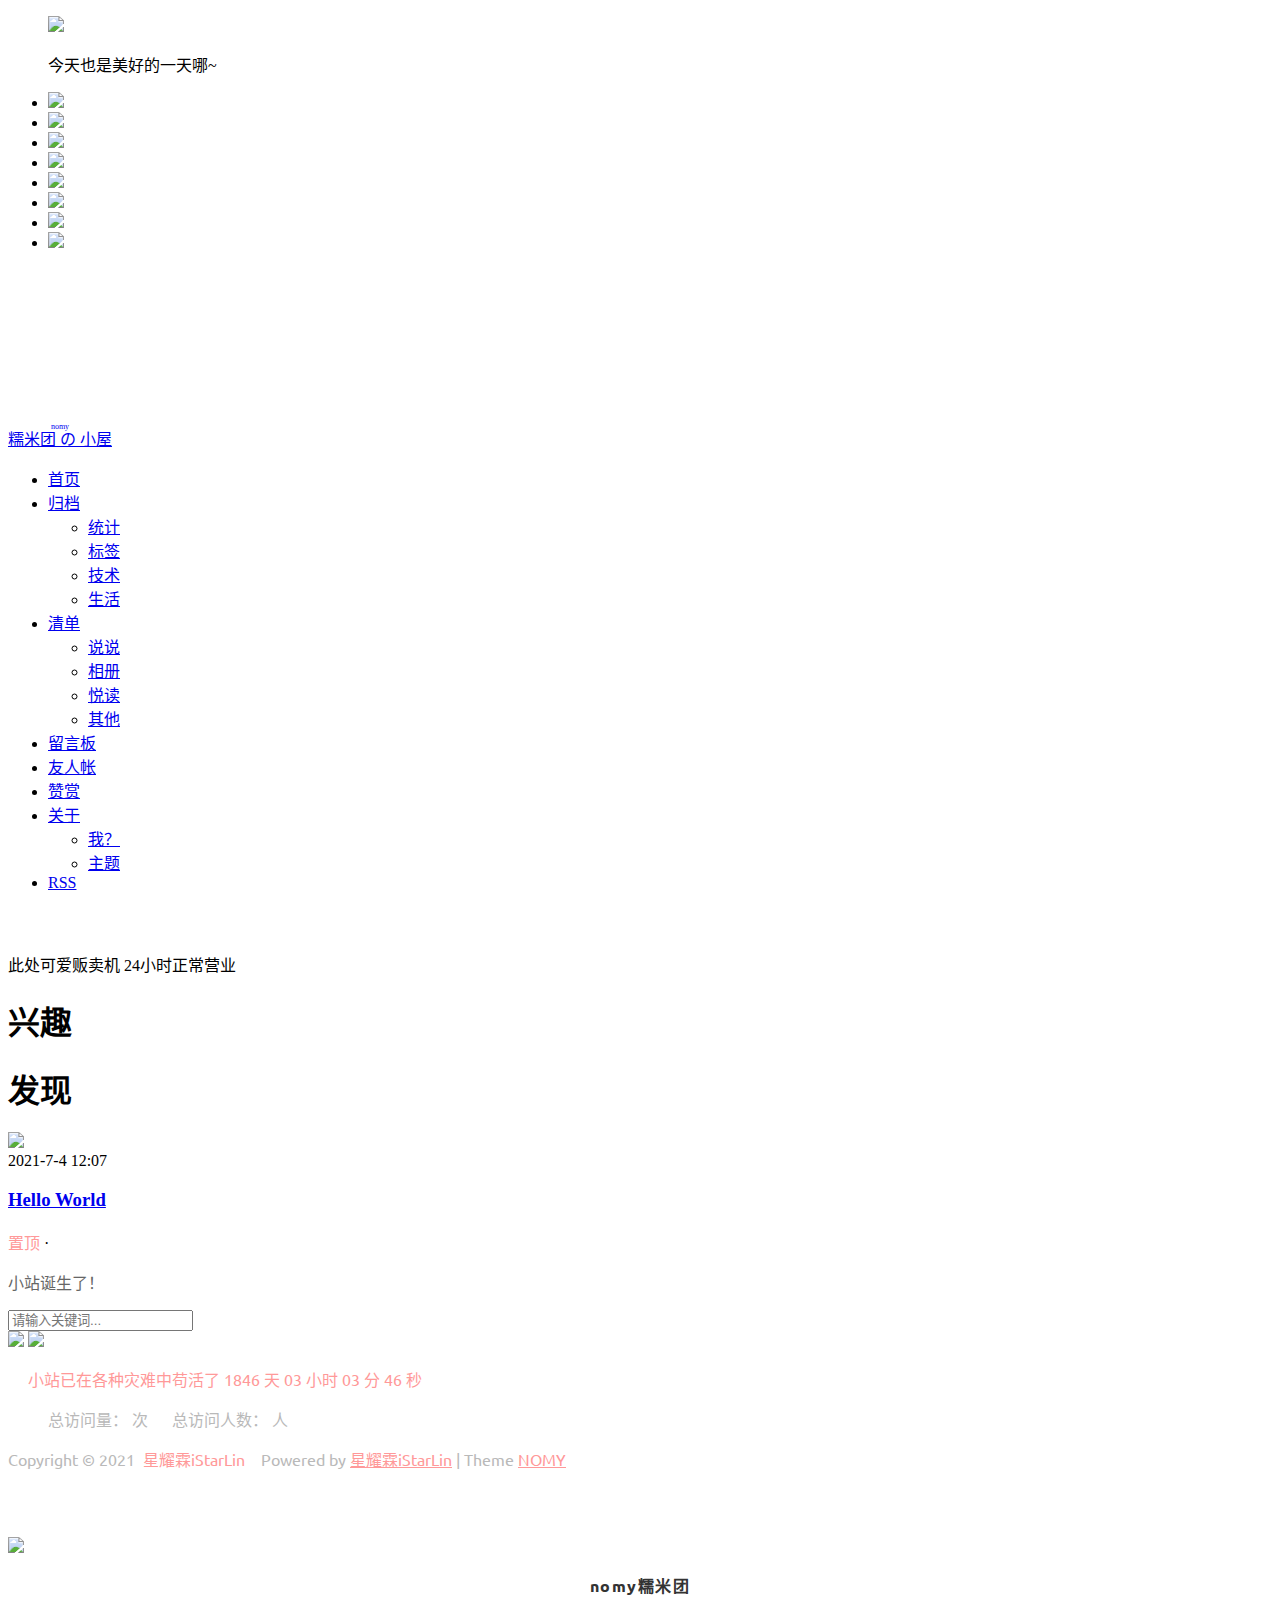
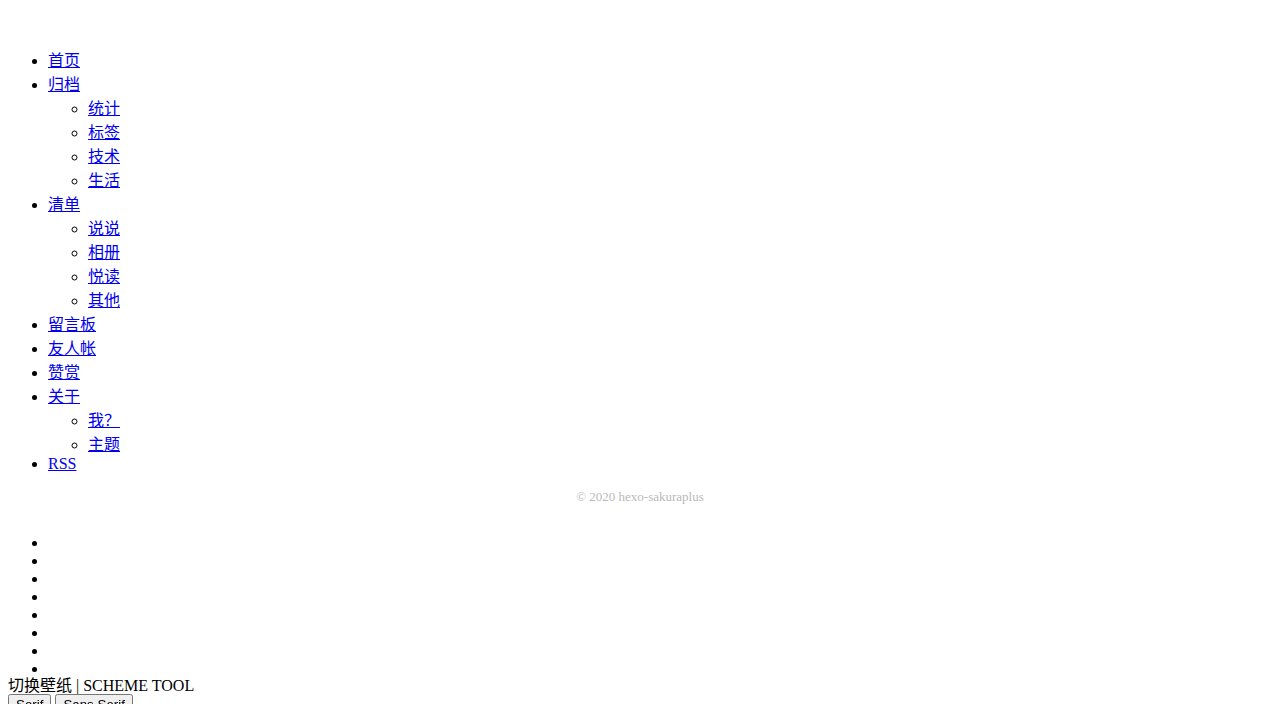
==== index.html @ 8e7ba785 "Site updated: 2021-07-08 17:57:11" ====
<!DOCTYPE html>
<html lang="zh-CN">
<head>
  <meta charset="utf-8">
  <link rel="stylesheet" type="text/css" href="/css/logo.css">
  <link rel="stylesheet" type="text/css" href="/fonts/LOGO/logo.css">





<!-- cungudafa百度收录验证编号 -->
  <!-- <meta name="baidu-site-verification" content="LukfTcyXmC" /> -->
  <meta content="width=device-width, initial-scale=1.0, maximum-scale=1.0, user-scalable=0" name="viewport">
  
  <title itemprop="name">糯米团的⭐小屋</title>
  
    <link rel="shortcut icon" href="/images/favicon.ico">
  
  <meta http-equiv="x-dns-prefetch-control" content="on">
  <meta http-equiv="Content-Security-Policy" content="upgrade-insecure-requests">
  <link rel="stylesheet" href="https://fonts.googleapis.com/css?family=Noto+SerifMerriweather|Merriweather+Sans|Source+Code+Pro|Ubuntu:400,700|Noto+Serif+SC" media="all">
  <link rel="dns-prefetch" href="//cdn.jsdelivr.net">
  <link rel="stylesheet" href="https://cdn.jsdelivr.net/gh/cungudafa/cdn/css/style.css" type="text/css" media="all" id="saukra_css-css">
  <link rel="stylesheet" href="https://cdn.jsdelivr.net/gh/cungudafa/cdn/css/jquery.fancybox.min.css" media="all">  
  <link rel="stylesheet" href="https://cdn.jsdelivr.net/gh/cungudafa/cdn/css/lib.min.css" media="all">
  <link rel="stylesheet" href="https://cdn.jsdelivr.net/gh/cungudafa/cdn/css/font.css" media="all">
  <link rel="stylesheet" href="/css/insight.css" media="all">
  <link rel="stylesheet" href="https://cdn.jsdelivr.net/gh/cungudafa/cdn/css/tags.css" media="all">
  
    <link rel="stylesheet" type="text/css" href="https://cdn.jsdelivr.net/gh/cungudafa/cdn/css/logo.css">
    <link rel="stylesheet" type="text/css" href="https://cdn.jsdelivr.net/gh/cungudafa/cdn/fonts/LOGO/logo.css">
  
  <script src="https://cdn.jsdelivr.net/npm/jquery/dist/jquery.min.js"></script>

  <!-- 分析 -->
  <!-- Global site tag (gtag.js) - Google Analytics -->


  <!-- Baidu Analytics -->

  
  <!--   <link rel="stylesheet" id="saukra_css-css" href="https://2heng.xin/wp-content/cache/autoptimize/css/autoptimize_ad42a61f4c7d4bdd9f91afcff6b5dda5.css
  " type="text/css" media="all"> -->
  <script>
    /*Initial Variables*/
    var mashiro_option = new Object();
    var mashiro_global = new Object();
    mashiro_option.NProgressON = true;
    /* 
    * 邮箱信息之类的东西可以填在这里，这些js变量基本都作用于sakura-app.js
    * 这样的设置仅是为了方便在基于PHP开发的主题中设置js变量，既然移植到了Node上，我想或许可以精简这一逻辑吧
    */
    mashiro_option.email_domain = "";
    mashiro_option.email_name = "";
    mashiro_option.cookie_version_control = "";
    mashiro_option.qzone_autocomplete = false;
    mashiro_option.site_name = "nomy糯米团";
    mashiro_option.author_name = "糯米团";
    mashiro_option.site_url = "https://cyl-code.gitee.io/nomy/";
    mashiro_option.v_appId = "";//
    mashiro_option.v_appKey = "";//
    mashiro_option.mathjax = "1";
    mashiro_option.copyright_enable = "true" ;
    mashiro_option.copyright_minCharNumber = parseInt("1") ;
    mashiro_option.copyright_description = "本文章著作权归作者所有，任何形式的转载都请注明出处。" ;
    mashiro_option.qq_api_url = "https://api.mashiro.top/qqinfo/"; 
    mashiro_option.qq_avatar_api_url = "https://api.mashiro.top/qqinfo/";

    // mashiro_option.jsdelivr_css_src = "https://cdn.jsdelivr.net/gh/moezx/cdn@3.4.5/css/lib.min.css";
    // mashiro_option.float_player_on = true;

    /*End of Initial Variables*/
  </script>
  <script type="text/javascript">
    var bg = "https://cdn-community.codemao.cn/47/community/d2ViXzMwMDFfNTIxMDM5XzBfMTYyNTQ1MjUxOTk1MF8wYjI3ODY4OA.png,https://cdn-community.codemao.cn/47/community/d2ViXzMwMDFfNTIxMDM5XzBfMTYyNTQ1MjUyNDM0M18xZTc3YWUzYQ.png,https://cdn-community.codemao.cn/47/community/d2ViXzMwMDFfNTIxMDM5XzBfMTYyNTQ1MjUyODU3MF9iYjViOGQwOQ.png,https://cdn-community.codemao.cn/47/community/d2ViXzMwMDFfNTIxMDM5XzBfMTYyNTQ1MjUzMTM2N19mMTk0NWVkNQ.png,https://cdn-community.codemao.cn/47/community/d2ViXzMwMDFfNTIxMDM5XzBfMTYyNTQ1MjUzNDQxMl8xMjUzOWMxOQ.png,https://cdn-community.codemao.cn/47/community/d2ViXzMwMDFfNTIxMDM5XzBfMTYyNTQ1MjUzNzQyNl9mODE4YjRmYg.png,https://cdn-community.codemao.cn/47/community/d2ViXzMwMDFfNTIxMDM5XzBfMTYyNTQ1MjU0MDIxNl83OGRjMjIyYQ.png,https://cdn-community.codemao.cn/47/community/d2ViXzMwMDFfNTIxMDM5XzBfMTYyNTQ1MjU0Mjc1MV85YTZmZjExNw.png".split(",");
    var bgindex = Math.floor(Math.random()*bg.length);
    if (!!window.ActiveXObject || "ActiveXObject" in window) { //is IE?
      alert('朋友，IE浏览器未适配哦~');
    }
  </script>
<meta name="generator" content="Hexo 5.4.0"></head> 

<body class="page-template page-template-user page-template-page-analytics page-template-userpage-analytics-php page page-id-1297 chinese-font serif isWebKit">
  <!-- Dynamic sliders -->
  <div class="scrollbar" id="bar">
  </div>
  <a href="#" class="cd-top faa-float animated"></a>
  <!-- Main content -->
  <section id="main-container">
    <!-- Top menu -->
    <div class="headertop filter-dot">
  <div id="banner_wave_1"></div>
  <div id="banner_wave_2"></div>
  <figure id="centerbg" class="centerbg">
    <div class="focusinfo no-select">
      <div class="header-tou">
        <a href="https://cyl-code.gitee.io/nomy/">
          <img src="/img/avatar.png">
        </a>
      </div>
      <div class="header-info">
        <p>今天也是美好的一天哪~</p>
        <div class="top-social_v2">
          <li id="bg-pre">
            <img class="flipx" src="https://cdn.jsdelivr.net/gh/honjun/cdn@1.6/img/other/next-b.svg">
          </li>
          
            
              
                <li>
                  <a href="https://gitee.com/iStarLin" target="_blank" class="social-github" title="gitee">
                    <img src="https://cdn.jsdelivr.net/gh/cungudafa/cdn/img/social/gitee.png">
                  </a>
                </li>
              
            
              
                <li>
                  <a href="http://github.com/yll21" target="_blank" class="social-github" title="github">
                    <img src="https://cdn.jsdelivr.net/gh/cungudafa/cdn/img/social/github.png">
                  </a>
                </li>
              
            
              
                <li>
                  <a href="https://blog.csdn.net/caocaogege" target="_blank" class="social-github" title="csdn">
                    <img src="https://cdn.jsdelivr.net/gh/cungudafa/cdn/img/social/csdn.png">
                  </a>
                </li>
              
            
              
                <li>
                  <a href="https://www.zhihu.com/people/yilin929" target="_blank" class="social-github" title="zhihu">
                    <img src="https://cdn.jsdelivr.net/gh/cungudafa/cdn/img/social/zhihu.png">
                  </a>
                </li>
              
            
              
                <li>
                  <a href="https://space.bilibili.com/28242969" target="_blank" class="social-github" title="bilibili">
                    <img src="https://cdn.jsdelivr.net/gh/cungudafa/cdn/img/social/bilibili.png">
                  </a>
                </li>
              
            
              
                <li>
                  <a href="https://music.163.com/#/user/home?id=3242634472" target="_blank" class="social-github" title="wangyiyun">
                    <img src="https://cdn.jsdelivr.net/gh/cungudafa/cdn/img/social/wangyiyun.png">
                  </a>
                </li>
              
            
          
          <li id="bg-next">
            <img src="https://cdn.jsdelivr.net/gh/honjun/cdn@1.6/img/other/next-b.svg">
          </li>
        </div>
      </div>
    </div>
  </figure>
  
  <div id="video-container">
    <video style="object-fit: fill" id="bgvideo" class="video" video-name="" src="" width="auto" preload="auto">
    </video>
    <div id="video-btn" class="loadvideo videolive">
    </div>
    <div id="video-add">
    </div>
    <div class="video-stu">
    </div>
  </div>
  <div class="headertop-down faa-float animated" onclick="headertop_down()">
    <span>
      <i class="fa fa-chevron-down" aria-hidden="true">
      </i>
    </span>
  </div>
</div>
    <div id="page" class="site wrapper">
      <!-- banner -->
      <header class="site-header no-select gizle sabit" role="banner">
  <div class="site-top">
    <div class="site-branding">
        <span class="site-title">
            <span class="logolink logo">
                <a href="/">
                    <ruby>
                    <span class="sakuraso">糯米团</span>
                    <span class="no">の</span>
                    <span class="shironeko">小屋</span>
                    <rp></rp>
                    <rt class="logo">nomy</rt>
                    <rp></rp>
                    </ruby>
                  </a>
            </span>
          </span>

    </div>
    <div class="searchbox search-form-submit">
      <i class="iconfont js-toggle-search iconsearch icon-search">
      </i>
    </div>
    <div id="show-nav" class="showNav mobile-fit">
      <div class="line line1">
      </div>
      <div class="line line2">
      </div>
      <div class="line line3">
      </div>
    </div>
    <div class="lower-cantiner">
      <div class="lower">
        <nav class="mobile-fit-control hide">
          <ul id="menu-new" class="menu">
            
              <li>
                <a href="/nomy/">
                  <span class="faa-parent animated-hover">
                    <i class="fa  fa-fort-awesome faa-shake" aria-hidden="true"></i>
                    首页
                  </span>
                </a>
                
              </li>
            
              <li>
                <a href="/nomy/archives">
                  <span class="faa-parent animated-hover">
                    <i class="fa  fa-archive faa-shake" aria-hidden="true"></i>
                    归档
                  </span>
                </a>
                
                  <ul class="sub-menu">
                    
                      <li>
                        <a href="/nomy/analytics/">
                          <i class="fa fa-line-chart" aria-hidden="true"></i>
                          统计
                        </a>
                      </li>
                    
                      <li>
                        <a href="/nomy/tags">
                          <i class="fa fa-tags" aria-hidden="true"></i>
                          标签
                        </a>
                      </li>
                    
                      <li>
                        <a href="/nomy/categories/%E6%8A%80%E6%9C%AF/">
                          <i class="fa fa-code" aria-hidden="true"></i>
                          技术
                        </a>
                      </li>
                    
                      <li>
                        <a href="/nomy/categories/%E7%94%9F%E6%B4%BB/">
                          <i class="fa fa-file-text-o" aria-hidden="true"></i>
                          生活
                        </a>
                      </li>
                    
                  </ul>
                
              </li>
            
              <li>
                <a href="javascript:;">
                  <span class="faa-parent animated-hover">
                    <i class="fa  fa-list-ul faa-vertical" aria-hidden="true"></i>
                    清单
                  </span>
                </a>
                
                  <ul class="sub-menu">
                    
                      <li>
                        <a href="/nomy/artitalk/">
                          <i class="fa fa-commenting-o fa-commenting" aria-hidden="true"></i>
                          说说
                        </a>
                      </li>
                    
                      <li>
                        <a href="/nomy/photos/">
                          <i class="fa fa-photo" aria-hidden="true"></i>
                          相册
                        </a>
                      </li>
                    
                      <li>
                        <a href="/nomy/books/">
                          <i class="fa fa-book" aria-hidden="true"></i>
                          悦读
                        </a>
                      </li>
                    
                      <li>
                        <a href="/nomy/qita/">
                          <i class="fa fa-film faa-vertical" aria-hidden="true"></i>
                          其他
                        </a>
                      </li>
                    
                  </ul>
                
              </li>
            
              <li>
                <a href="/nomy/comment/">
                  <span class="faa-parent animated-hover">
                    <i class="fa  fa-pencil-square-o faa-tada" aria-hidden="true"></i>
                    留言板
                  </span>
                </a>
                
              </li>
            
              <li>
                <a href="/nomy/links/">
                  <span class="faa-parent animated-hover">
                    <i class="fa  fa-link faa-shake" aria-hidden="true"></i>
                    友人帐
                  </span>
                </a>
                
              </li>
            
              <li>
                <a href="/nomy/donate/">
                  <span class="faa-parent animated-hover">
                    <i class="fa  fa-heart faa-pulse" aria-hidden="true"></i>
                    赞赏
                  </span>
                </a>
                
              </li>
            
              <li>
                <a href="/nomy/">
                  <span class="faa-parent animated-hover">
                    <i class="fa  fa-leaf faa-wrench" aria-hidden="true"></i>
                    关于
                  </span>
                </a>
                
                  <ul class="sub-menu">
                    
                      <li>
                        <a href="/nomy/about/">
                          <i class="fa fa-meetup" aria-hidden="true"></i>
                          我？
                        </a>
                      </li>
                    
                      <li>
                        <a href="/nomy/theme-sakura/">
                          <i class="fa iconfont icon-sakura" aria-hidden="true"></i>
                          主题
                        </a>
                      </li>
                    
                  </ul>
                
              </li>
            
              <li>
                <a href="/nomy/atom.xml">
                  <span class="faa-parent animated-hover">
                    <i class="fa  fa-rss faa-pulse" aria-hidden="true"></i>
                    RSS
                  </span>
                </a>
                
              </li>
            
          </ul>
        </nav>
      </div>
    </div>
  </div>
</header>

      
      <!-- body -->
      <div class="blank" style="padding-top: 0px;"></div>
<div id="content" class="site-content">
  
  <div class="notice" style="margin-top:60px">
    <audio id="mymusic" src="https://cdn.jsdelivr.net/gh/cungudafa/cdn@latest/music/lovingstrangers.mp3" loop="loop"></audio>
    <i class="iconfont icon-notification" onClick="play()">
    </i>
    <div class="notice-content">此处可爱贩卖机 24小时正常营业</div>
    <script>
      function play() {
        var audio = document.getElementById('mymusic');
        if (audio.paused) {
            audio.play();
        }else{
            audio.pause();
            audio.currentTime = 0;//音乐从头播放
        }
      }
    </script>
  </div>
  
  <div class="top-feature-row">
  <h1 class="fes-title" style="font-family: 'Ubuntu', sans-serif;">
  <i class="fa fa-anchor" aria-hidden="true">
  </i>
  兴趣</h1>
  
</div>
  <div id="primary" class="content-area">
    <main id="main" class="site-main" role="main">
      <h1 class="main-title" style="font-family: 'Ubuntu', sans-serif;">
      <i class="fa fa-envira" aria-hidden="true"></i>
      发现</h1>
      <!-- 两篇文章以上 -->

  <!-- 置顶文章 -->
  
    
      
<article  class="post post-list-thumb post-list-thumb-left"  class="post post-list-thumb" itemscope="" itemtype="http://schema.org/BlogPosting">
  <div class="post-thumb">
    <a href="/nomy/2021/07/04/hello-world/">
      
        <img class="lazyload" onerror="imgError(this,3)" src="https://cdn.jsdelivr.net/gh/cungudafa/cdn/img/loader/orange.progress-bar-stripe-loader.svg" data-src="https://cdn-community.codemao.cn/47/community/d2ViXzMwMDFfNTIxMDM5XzBfMTYyNTQ1MjUzMTM2N19mMTk0NWVkNQ.png">
      
      </a>
  </div>
  <div class="post-content-wrap">
    <div class="post-content">
      <div class="post-date">
        <i class="iconfont icon-time">
        </i>2021-7-4 12:07
      </div>
      <a href="/nomy/2021/07/04/hello-world/" class="post-title">
        <h3>Hello World</h3>
      </a>
      <div class="post-meta">
        <span>
          
            <i class="fa fa-thumb-tack"></i>
            <font color=ff9999>置顶</font>
            <span class="post-meta-divider"> · </span>
          
        </span>
        <span><i class="fa fa-tags"></i>
        
        </span>
        <span>
          <i class="iconfont icon-file"></i>
          
        </span>
        <!-- <span><i class="iconfont icon-attention"></i>
          本页共<span id="busuanzi_value_page_pv"> </span>次阅读
        </span> -->
      </div>
      <div class="float-content">
        <p style="color: #666;">
        
          
            小站诞生了！

          
        
        </p>
        <div class="post-bottom">
          <a href="/nomy/2021/07/04/hello-world/" class="button-normal">
            <i class="iconfont icon-caidan"></i>
          </a>
        </div>
      </div>
    </div>
  </div>
</article>
    
  
  <!-- 首页默认取最最新文章集 -->
  
    <!-- 其余文章 -->
     
  


    </main>
  </div>
  
</div>
<!-- js -->

<script src="https://cdn.jsdelivr.net/gh/wallleap/cdn@latest/js/sakura.js"></script>


  <script src="https://cdn.jsdelivr.net/gh/Yafine/cdn@2.5/source/js/snow1.js"></script>
  

<script src="https://cdn.jsdelivr.net/gh/cungudafa/cdn/live2d-widget/autoload.js"></script>
<link rel="stylesheet" href="https://cdn.jsdelivr.net/npm/font-awesome/css/font-awesome.min.css"/>



<script src="https://cdn.jsdelivr.net/gh/wallleap/cdn/js/shehuizhuyi.js"></script>


<script src="https://cdn.jsdelivr.net/gh/cungudafa/cdn@2.1.2/js/cursor.js"></script>


  <script src="https://cdn.jsdelivr.net/gh/wallleap/cdn/js/love.js"></script>


  <script src="https://cdn.jsdelivr.net/gh/wallleap/cdn@latest/js/piao.js" type="text/javascript"></script>


  <script src="https://cdn.jsdelivr.net/gh/wallleap/cdn@latest/js/noSomeKey.js"></script>


  <script src="//instant.page/3.0.0" type="module" defer integrity="sha384-OeDn4XE77tdHo8pGtE1apMPmAipjoxUQ++eeJa6EtJCfHlvijigWiJpD7VDPWXV1"></script>


<!-- daovoice聊天功能 -->

  <script>(function(i,s,o,g,r,a,m){i["DaoVoiceObject"]=r;i[r]=i[r]||function(){(i[r].q=i[r].q||[]).push(arguments)},i[r].l=1*new Date();a=s.createElement(o),m=s.getElementsByTagName(o)[0];a.async=1;a.src=g;a.charset="utf-8";m.parentNode.insertBefore(a,m)})(window,document,"script",('https:' == document.location.protocol ? 'https:' : 'http:') + "//widget.daovoice.io/widget/f6b2a0b1.js","daovoice")
    daovoice('init', {
      app_id: "62922446"
    });
    daovoice('update');
  </script>


<!-- weather -->
  

      <!-- body.end -->
    </div>
    <!-- search -->    
    <div class="ins-search">
    <div class="ins-search-mask"></div>
    <div class="ins-search-container">
        <div class="ins-input-wrapper">
            <input type="text" class="ins-search-input" placeholder="请输入关键词..."/>
            <span class="ins-close ins-selectable"><i class="fa fa-times-circle"></i></span>
        </div>
        <div class="ins-section-wrapper">
            <div class="ins-section-container"></div>
        </div>
    </div>
</div>
<script>
(function (window) {
    var INSIGHT_CONFIG = {
        TRANSLATION: {
            POSTS: '文章',
            // PAGES: '页面',
            CATEGORIES: '分类',
            TAGS: '标签',
        },
        ROOT_URL: '/nomy/',
        CONTENT_URL: '/nomy/content.json',
    };
    window.INSIGHT_CONFIG = INSIGHT_CONFIG;
})(window);
</script>
    <!-- footer-->    
    
    <footer id="colophon" class="site-footer" role="contentinfo">
    <div class="site-info">
        <div class="footertext">
          <div class="img-preload">
              <img src="https://cdn.jsdelivr.net/gh/honjun/cdn@1.6/img/other/wordpress-rotating-ball-o.svg">
              <img src="https://cdn.jsdelivr.net/gh/honjun/cdn@1.6/img/other/disqus-preloader.svg">
          </div>
        </div>
        <!-- 网站数据统计 -->
        <div class="footer-device">
          <p style="font-family: 'Ubuntu', sans-serif;">
            <span style="color: #ff9999;padding-left: 20px;">
                <!-- 网站运行时间统计 -->
                <i class="fa fa-clock-o" aria-hidden="true"></i>
                <span id="time" align="center">载入时间中...</span>
                <script>
                var now = new Date(); 
                function createtime() { 
                      var grt= new Date("Sun Jul 04 2021 19:00:00 GMT+0800 (中国标准时间)");//在此处修改你的建站时间
                      now.setTime(now.getTime()+250); 
                      days = (now - grt ) / 1000 / 60 / 60 / 24; dnum = Math.floor(days); 
                      hours = (now - grt ) / 1000 / 60 / 60 - (24 * dnum); hnum = Math.floor(hours); 
                      if(String(hnum).length ==1 ){hnum = "0" + hnum;} minutes = (now - grt ) / 1000 /60 - (24 * 60 * dnum) - (60 * hnum); 
                      mnum = Math.floor(minutes); if(String(mnum).length ==1 ){mnum = "0" + mnum;} 
                      seconds = (now - grt ) / 1000 - (24 * 60 * 60 * dnum) - (60 * 60 * hnum) - (60 * mnum); 
                      snum = Math.round(seconds); if(String(snum).length ==1 ){snum = "0" + snum;} 
                      document.getElementById("time").innerHTML = "小站已在各种灾难中苟活了 "+ dnum +" 天 "+hnum + " 小时 " + mnum + " 分 " + snum + " 秒";      
                  } 
                  setInterval("createtime()",250);
                </script>
            </span> 
          </p>
        </div>
        <div class="footer-device">
          <p style="font-family: 'Ubuntu', sans-serif;">
            <span style="color: #b9b9b9;padding-left: 20px;">
              <!-- 全网站字数统计wordcount -->
              
              <!-- 不蒜子网页计数器 -->
              
              <span style="padding-left: 20px;"><i class="fa fa-fire" aria-hidden="true" style="color: #ff9999;display:inline-block"></i><span id="busuanzi_container_site_pv">总访问量： <span id="busuanzi_value_site_pv" style="color:#ff9999;"></span>次</span>
              </span>
              
              
              <span style="padding-left: 20px;"><i class="fa fa-user" aria-hidden="true" style="color: #ff9999;display:inline-block"></i><span id="busuanzi_container_site_uv">总访问人数： <span id="busuanzi_value_site_uv" style="color:#ff9999;"></span>人</span>
              </span>
              
            </span>
          </p>
        </div>
        <!-- 作者注明 -->
        <div class="footer-device">
          <p style="font-family: 'Ubuntu', sans-serif;">
              <span style="color: #b9b9b9;">
                Copyright &copy; 2021
                &nbsp;<a style="color: #ff9999;display:inline-block"> 星耀霖iStarLin </a>
                &nbsp;<i class="iconfont icon-sakura rotating" style="color: #ffc0cb;display:inline-block"></i> 
                &nbsp;Powered by&nbsp;<a href="/" target="_blank" style="color: #ff9999;display:inline-block">星耀霖iStarLin  </a>
                |&nbsp;Theme&nbsp;<a href="#" target="_blank" style="color: #ff9999;display:inline-block">NOMY</a>
              </span>
          </p>
        </div>
         <!-- 网站作者版权注明 -->
         
          <div id="footer-info" class="inner">
            <p style="font-family: 'Ubuntu', sans-serif;">
              <span style="color: #ff9999;">
                
              </span>
            </p>
          </div>
        
    </div><!-- .site-info -->
</footer>


<script type="text/javascript" src="https://cdn.jsdelivr.net/gh/cungudafa/cdn/js/lib.min.js"></script>
<script src="https://cdn.jsdelivr.net/npm/clipboard@2/dist/clipboard.min.js"></script>
<script type="text/javascript" src="https://cdn.jsdelivr.net/gh/cungudafa/cdn/js/InsightSearch.js"></script>
<script type="text/javascript" src="https://cdn.jsdelivr.net/gh/cungudafa/cdn/js/sakura-app.js"></script>


<script async src="https://busuanzi.ibruce.info/busuanzi/2.3/busuanzi.pure.mini.js"></script>

<!-- fancybox大图查看 需jq -->

  <script type="text/javascript" src="https://cdn.jsdelivr.net/gh/cungudafa/cdn/js/jquery.fancybox.min.js"></script>
  <script>
    $('[data-fancybox="images"]').fancybox({
      thumbs : {
        autoStart : true //缩略图
      }
    });
    $('[data-fancybox]').fancybox({
      protect: true,//图片右键不能下载
      youtube : {
          controls : 0,
          showinfo : 0
      },
      vimeo : {
          color : 'f00'
      }
    });
  </script>


<!-- 自适应浏览器 -->
<script type="text/javascript">
  /* <![CDATA[ */
  if (/Android|webOS|iPhone|iPod|BlackBerry/i.test(navigator.userAgent)) {
    var Poi = {"pjax":"0","movies":{"url": "https://cdn.jsdelivr.net/gh/honjun/hojun@1.2","name":"Unbroken.mp4","live":"close"},"windowheight":"fixed","codelamp":"close","ajaxurl":"","order":"asc","formpostion":"bottom"};
  } else {
    var Poi = {"pjax":"0","movies":{"url": "https://cdn.jsdelivr.net/gh/honjun/hojun@1.2","name":"Unbroken.mp4","live":"open"},"windowheight":"auto","codelamp":"close","ajaxurl":"","order":"asc","formpostion":"bottom"};
  }
  /* ]]> */
  
  </script>
  <script>
  $(document).ready(function() {
    if ($(".toc").length > 0 && document.body.clientWidth > 1200) {
      if ($(".pattern-center").length > 0) { //有图的情况
        tocbot.init({
            // Where to render the table of contents.
            tocSelector: '.toc', // 放置目录的容器
            // Where to grab the headings to build the table of contents.
            contentSelector: '.entry-content', // 正文内容所在
            // Which headings to grab inside of the contentSelector element.
            scrollSmooth: true,
            headingSelector: 'h1, h2, h3, h4, h5', // 需要索引的标题级别
            headingsOffset: -400,
            scrollSmoothOffset: -85
        });
      } else {
        tocbot.init({
            // Where to render the table of contents.
            tocSelector: '.toc', // 放置目录的容器
            // Where to grab the headings to build the table of contents.
            contentSelector: '.entry-content', // 正文内容所在
            // Which headings to grab inside of the contentSelector element.
            scrollSmooth: true,
            headingSelector: 'h1, h2, h3, h4, h5', // 需要索引的标题级别
            headingsOffset: -85,
            scrollSmoothOffset: -85
        });
      }
      var offsetTop = $('.toc').offset().top - 95;
      window.onscroll = function() {
        var scrollTop = window.pageYOffset || document.documentElement.scrollTop || document.body.scrollTop;
        if (scrollTop >= offsetTop) {
          $('.toc').addClass('toc-fixed');
        } else {
          $('.toc').removeClass('toc-fixed');
        }
      }
    }
  });
  </script>
    <!-- Side menu -->
    <div class="openNav no-select" style="height: 50px;">
      <div class="iconflat no-select" style="width: 50px; height: 50px;">
        <div class="icon"></div>
      </div>
      <div class="site-branding search-form-submit">
        <i class="iconfont js-toggle-search iconsearch icon-search"></i>
      </div>
    </div>
  </section>
  <!-- Floating window -->
  <div id="mo-nav" class="">
  <div class="m-avatar">
    <img src="https://cdn.jsdelivr.net/gh/cungudafa/cdn/img/avatar.png">
  </div>
  <p style="text-align: center; color: #333; font-weight: 900; font-family: 'Ubuntu', sans-serif; letter-spacing: 1.5px">nomy糯米团</p>
  <p style="text-align: center; word-spacing: 20px;">
    
      
        <a href="http://github.com/yll21" class="fa fa-github" target="_blank" style="color: #333; margin-left: 20px"></a>
      
        <a href="http://weibo.com/6070698539/info" class="fa fa-weibo" target="_blank" style="color: #dd4b39; margin-left: 20px"></a>
      
        <a href="https://blog.csdn.net/caocaogege" class="fa fa-star" target="_blank" style="color: #ff9900; margin-left: 20px"></a>
      
    
  </p>
  <ul id="menu-new-1" class="menu">
    
      <li>
        <a href="/nomy/">
          <span class="faa-parent animated-hover">
            <i class="fa  fa-fort-awesome faa-shake" aria-hidden="true"></i>
            首页
          </span>
        </a>
        
      </li>
    
      <li>
        <a href="/nomy/archives">
          <span class="faa-parent animated-hover">
            <i class="fa  fa-archive faa-shake" aria-hidden="true"></i>
            归档
          </span>
        </a>
        
          <ul class="sub-menu">
            
              <li>
                <a href="/nomy/analytics/">
                  <i class="fa fa-line-chart" aria-hidden="true"></i>
                  统计
                </a>
              </li>
            
              <li>
                <a href="/nomy/tags">
                  <i class="fa fa-tags" aria-hidden="true"></i>
                  标签
                </a>
              </li>
            
              <li>
                <a href="/nomy/categories/%E6%8A%80%E6%9C%AF/">
                  <i class="fa fa-code" aria-hidden="true"></i>
                  技术
                </a>
              </li>
            
              <li>
                <a href="/nomy/categories/%E7%94%9F%E6%B4%BB/">
                  <i class="fa fa-file-text-o" aria-hidden="true"></i>
                  生活
                </a>
              </li>
            
          </ul>
        
      </li>
    
      <li>
        <a href="javascript:;">
          <span class="faa-parent animated-hover">
            <i class="fa  fa-list-ul faa-vertical" aria-hidden="true"></i>
            清单
          </span>
        </a>
        
          <ul class="sub-menu">
            
              <li>
                <a href="/nomy/artitalk/">
                  <i class="fa fa-commenting-o fa-commenting" aria-hidden="true"></i>
                  说说
                </a>
              </li>
            
              <li>
                <a href="/nomy/photos/">
                  <i class="fa fa-photo" aria-hidden="true"></i>
                  相册
                </a>
              </li>
            
              <li>
                <a href="/nomy/books/">
                  <i class="fa fa-book" aria-hidden="true"></i>
                  悦读
                </a>
              </li>
            
              <li>
                <a href="/nomy/qita/">
                  <i class="fa fa-film faa-vertical" aria-hidden="true"></i>
                  其他
                </a>
              </li>
            
          </ul>
        
      </li>
    
      <li>
        <a href="/nomy/comment/">
          <span class="faa-parent animated-hover">
            <i class="fa  fa-pencil-square-o faa-tada" aria-hidden="true"></i>
            留言板
          </span>
        </a>
        
      </li>
    
      <li>
        <a href="/nomy/links/">
          <span class="faa-parent animated-hover">
            <i class="fa  fa-link faa-shake" aria-hidden="true"></i>
            友人帐
          </span>
        </a>
        
      </li>
    
      <li>
        <a href="/nomy/donate/">
          <span class="faa-parent animated-hover">
            <i class="fa  fa-heart faa-pulse" aria-hidden="true"></i>
            赞赏
          </span>
        </a>
        
      </li>
    
      <li>
        <a href="/nomy/">
          <span class="faa-parent animated-hover">
            <i class="fa  fa-leaf faa-wrench" aria-hidden="true"></i>
            关于
          </span>
        </a>
        
          <ul class="sub-menu">
            
              <li>
                <a href="/nomy/about/">
                  <i class="fa fa-meetup" aria-hidden="true"></i>
                  我？
                </a>
              </li>
            
              <li>
                <a href="/nomy/theme-sakura/">
                  <i class="fa iconfont icon-sakura" aria-hidden="true"></i>
                  主题
                </a>
              </li>
            
          </ul>
        
      </li>
    
      <li>
        <a href="/nomy/atom.xml">
          <span class="faa-parent animated-hover">
            <i class="fa  fa-rss faa-pulse" aria-hidden="true"></i>
            RSS
          </span>
        </a>
        
      </li>
    
  </ul>
  <p style="text-align: center; font-size: 13px; color: #b9b9b9;">&copy 2020 hexo-sakuraplus</p>
</div>
<button onclick="topFunction()" class="mobile-cd-top" id="moblieGoTop" title="Go to top" style="display: none;"><i class="fa fa-chevron-up" aria-hidden="true"></i></button>
  
   <!-- pages壁纸切换 -->
 
    <div class="skin-menu no-select" id="mainskin"  style="position: fixed">
        <div class="theme-controls row-container">
            <ul class="menu-list">
                <li id="white-bg"> <i class="fa fa-television" aria-hidden="true"></i></li>
                <li id="sakura-bg"> <i class="iconfont icon-sakura"></i></li>
                <li id="gribs-bg"> <i class="fa fa-slack" aria-hidden="true"></i></li>
                <li id="KAdots-bg"> <i class="iconfont icon-dots"></i></li>
                <li id="totem-bg"> <i class="fa fa-optin-monster" aria-hidden="true"></i></li>
                <li id="pixiv-bg"> <i class="iconfont icon-pixiv"></i></li>
                <li id="bing-bg"> <i class="iconfont icon-bing"></i></li>
                <li id="dark-bg"> <i class="fa fa-moon-o" aria-hidden="true"></i></li>
            </ul>
        </div>
        <div class="font-family-controls row-container">
            <button type="button" class="control-btn-serif selected" data-mode="serif" onclick="mashiro_global.font_control.change_font()">Serif</button>
            <button type="button" class="control-btn-sans-serif" data-mode="sans-serif" onclick="mashiro_global.font_control.change_font()">Sans Serif</button>
        </div>
    </div>   
    <canvas id="night-mode-cover"></canvas> 
        <div class="changeSkin-gear no-select">
        <div class="keys" id="setbtn"> <span id="open-skinMenu"> 切换壁纸 | SCHEME TOOL 
            &nbsp;<i class="iconfont icon-gear inline-block rotating"></i> </span></div>
    </div><!-- skin.end -->

  <!-- left side bar -->

 <script src="/nomy/live2d_models/lib/L2Dwidget.min.js?094cbace49a39548bed64abff5988b05"></script><script>L2Dwidget.init({"pluginRootPath":"live2d_models/","pluginJsPath":"lib/","pluginModelPath":"assets/","tagMode":false,"debug":false,"model":{"jsonPath":"/nomy/live2d_models/assets/assets/haruto.model.json"},"display":{"position":"left","width":150,"height":300},"mobile":{"show":true},"react":{"opacity":0.7},"log":false});</script></body>
</html>
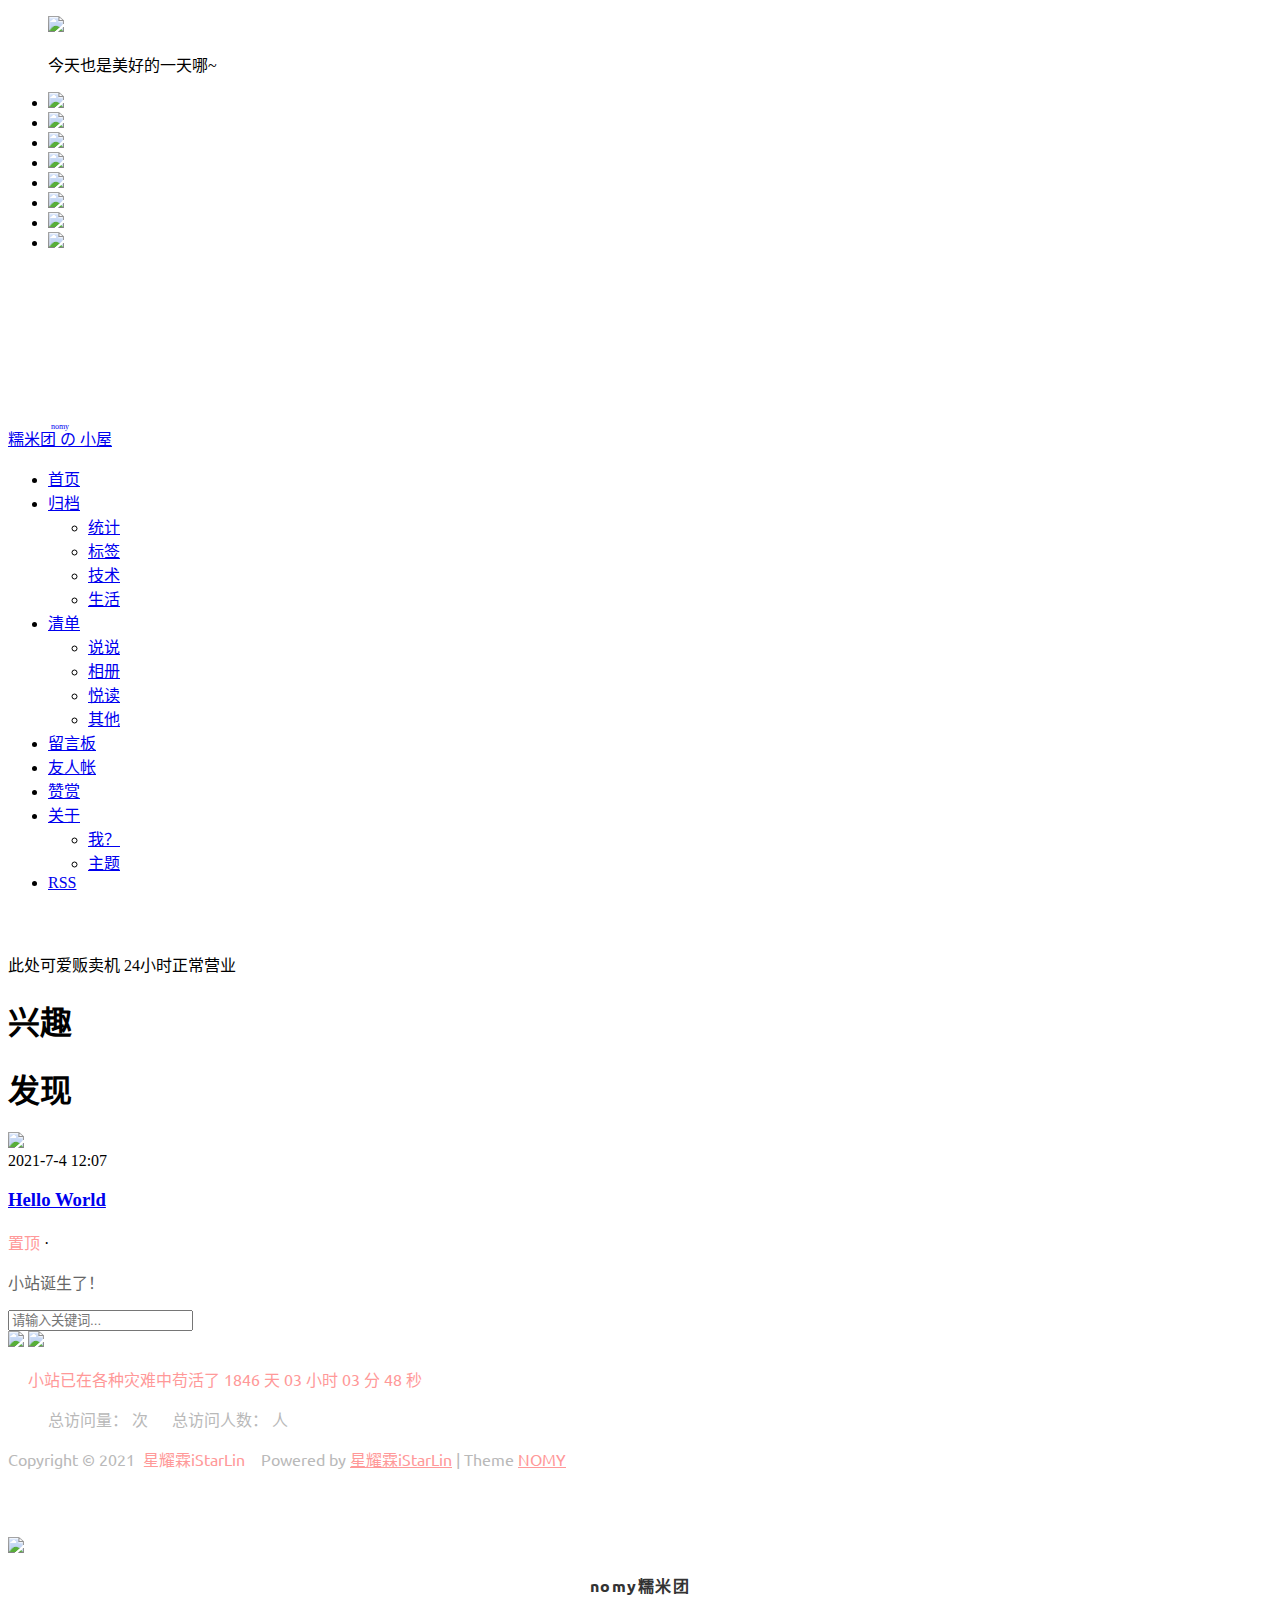
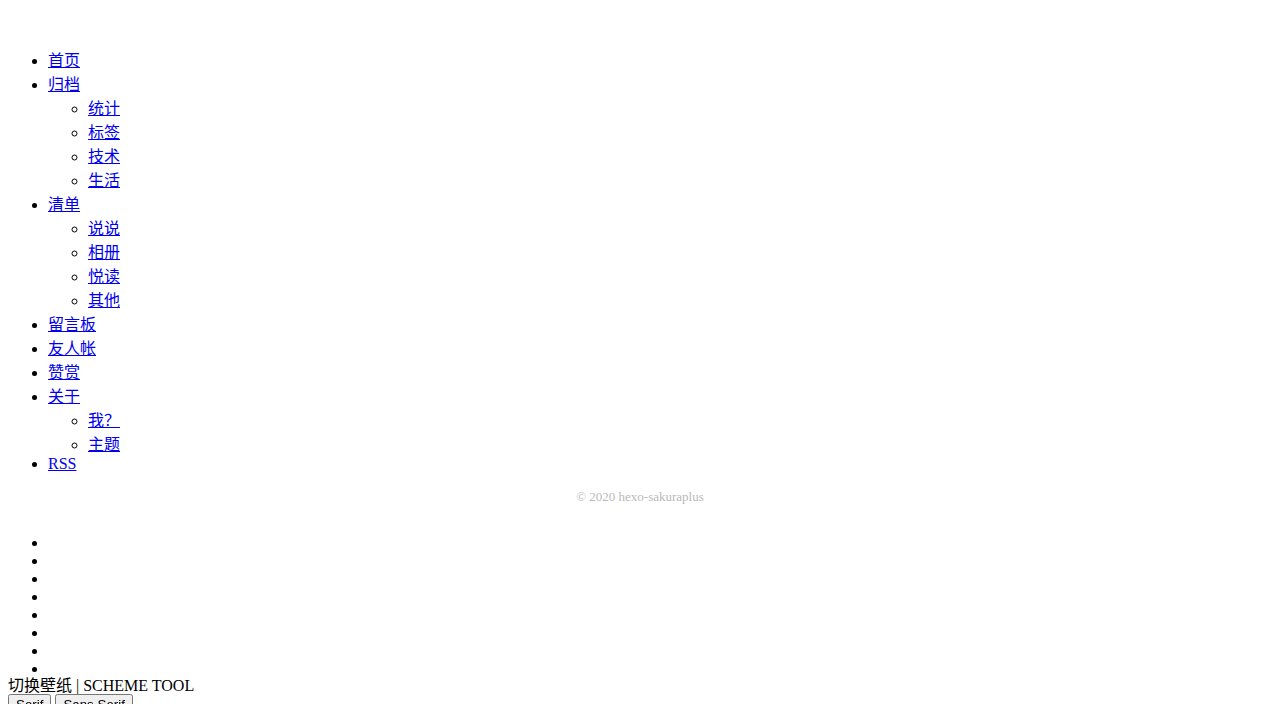
==== commit 7098800a: "Site updated: 2021-07-08 18:00:35" ====
--- a/index.html
+++ b/index.html
@@ -433,7 +433,7 @@
   <div class="post-thumb">
     <a href="/nomy/2021/07/04/hello-world/">
       
-        <img class="lazyload" onerror="imgError(this,3)" src="https://cdn.jsdelivr.net/gh/cungudafa/cdn/img/loader/orange.progress-bar-stripe-loader.svg" data-src="https://cdn-community.codemao.cn/47/community/d2ViXzMwMDFfNTIxMDM5XzBfMTYyNTQ1MjUzMTM2N19mMTk0NWVkNQ.png">
+        <img class="lazyload" onerror="imgError(this,3)" src="https://cdn.jsdelivr.net/gh/cungudafa/cdn/img/loader/orange.progress-bar-stripe-loader.svg" data-src="https://cdn-community.codemao.cn/47/community/d2ViXzMwMDFfNTIxMDM5XzBfMTYyNTQ1MjUyNDM0M18xZTc3YWUzYQ.png">
       
       </a>
   </div>
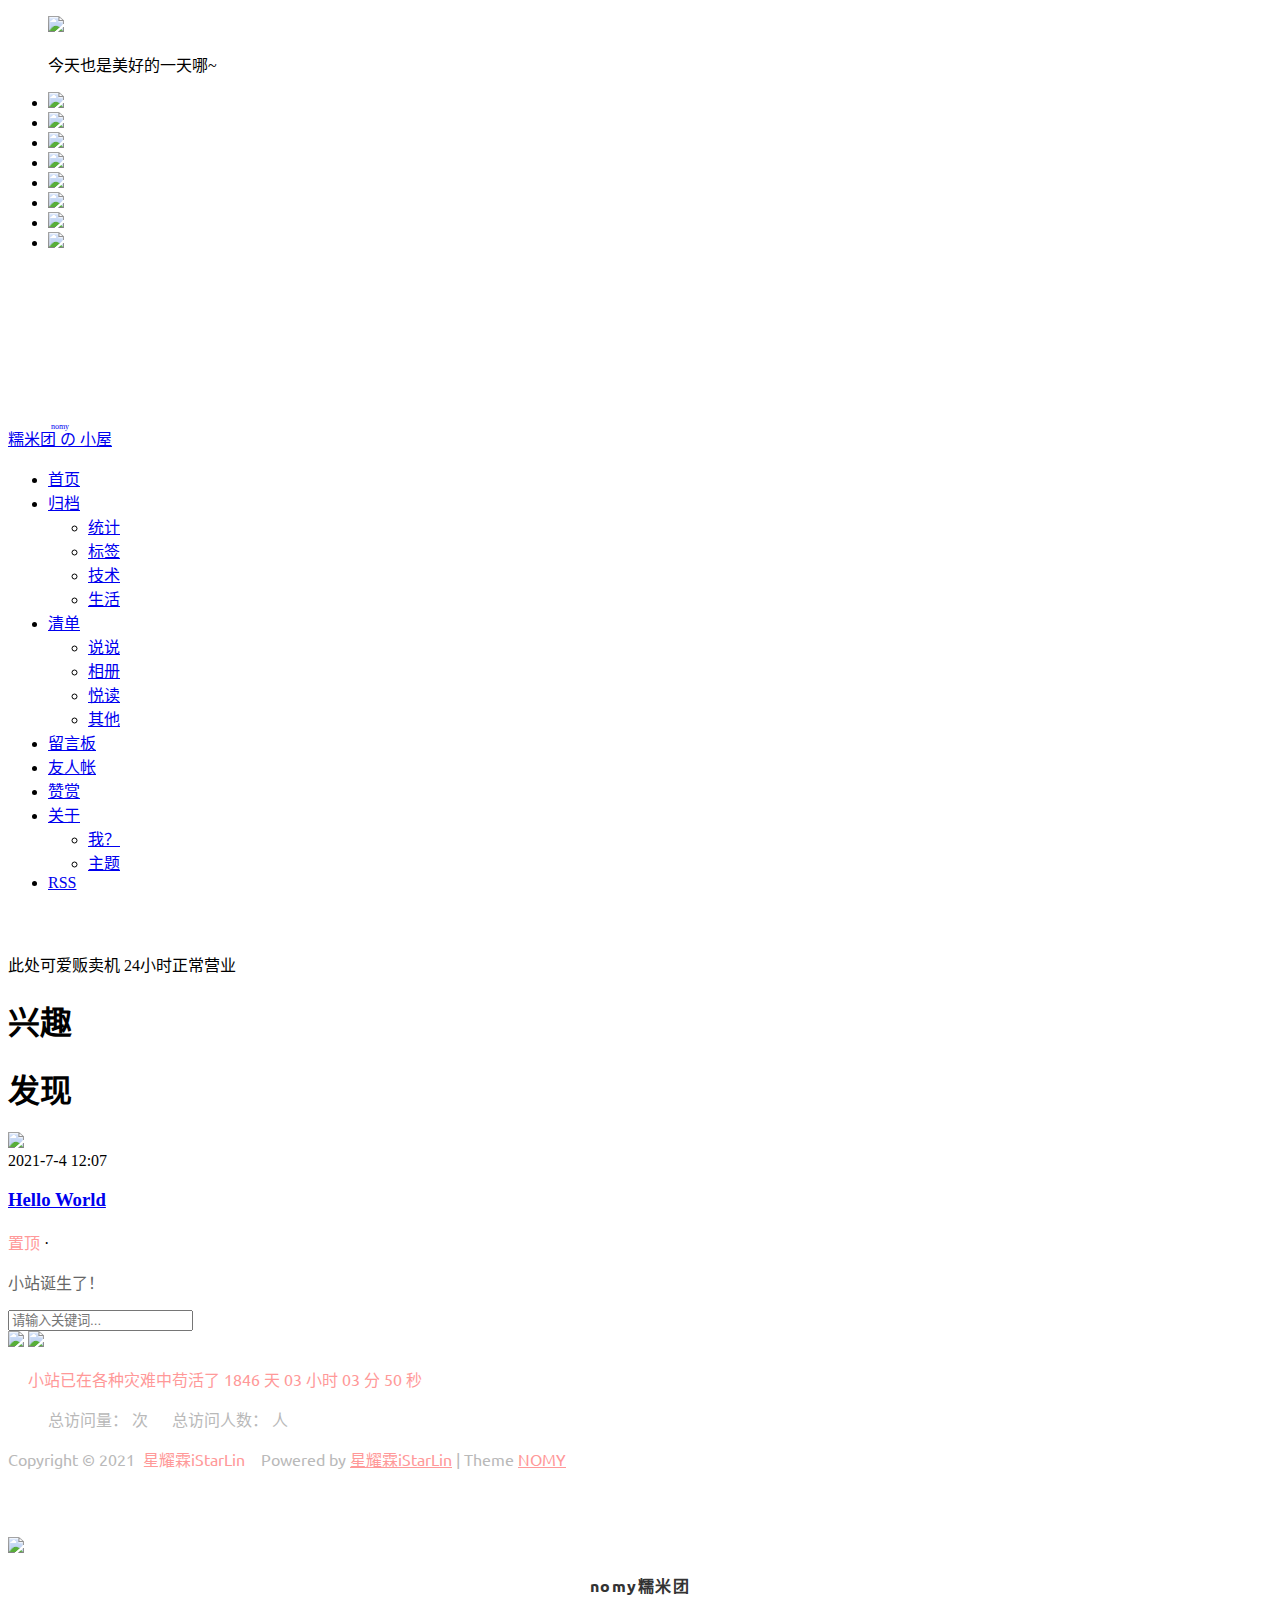
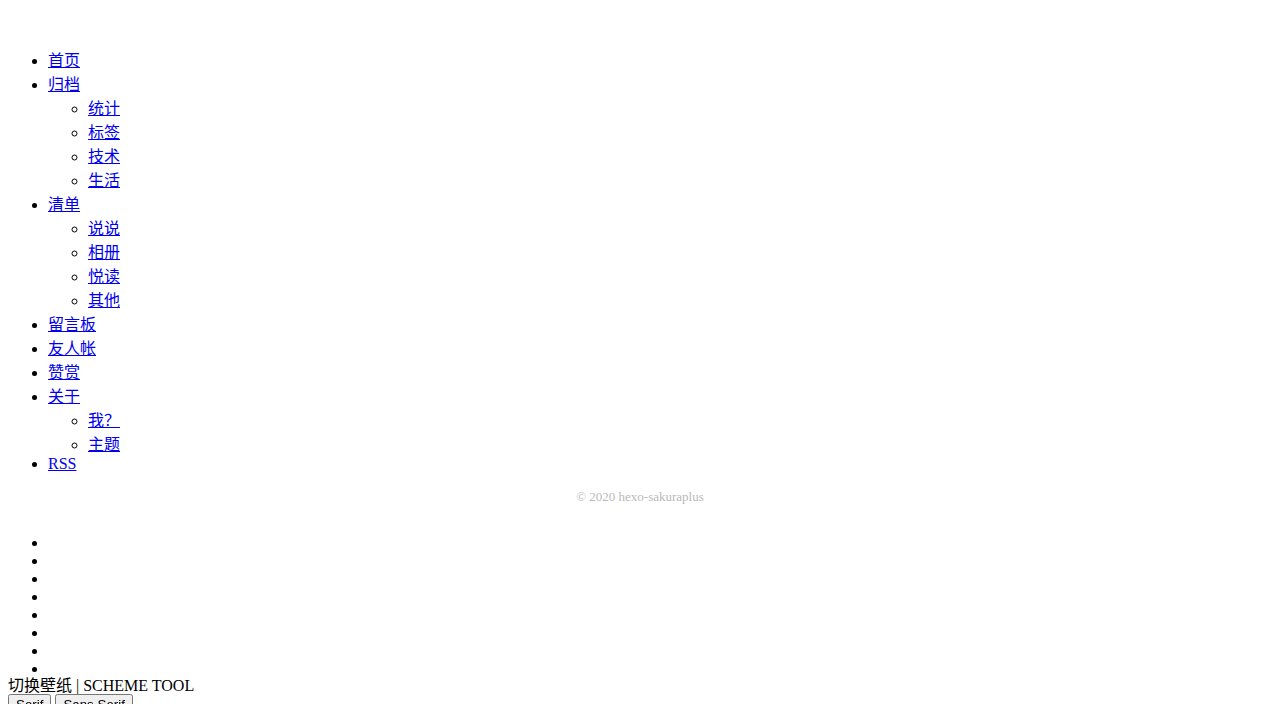
==== commit 003b6b2f: "Site updated: 2021-07-08 18:06:34" ====
--- a/index.html
+++ b/index.html
@@ -15,7 +15,7 @@
   
   <title itemprop="name">糯米团的⭐小屋</title>
   
-    <link rel="shortcut icon" href="/images/favicon.ico">
+    <link rel="shortcut icon" href="/nomy/images/favicon.ico">
   
   <meta http-equiv="x-dns-prefetch-control" content="on">
   <meta http-equiv="Content-Security-Policy" content="upgrade-insecure-requests">
@@ -742,7 +742,7 @@
   <!-- Floating window -->
   <div id="mo-nav" class="">
   <div class="m-avatar">
-    <img src="https://cdn.jsdelivr.net/gh/cungudafa/cdn/img/avatar.png">
+    <img src="https://cdn.jsdelivr.net/gh/cungudafa/cdn/nomy/img/avatar.png">
   </div>
   <p style="text-align: center; color: #333; font-weight: 900; font-family: 'Ubuntu', sans-serif; letter-spacing: 1.5px">nomy糯米团</p>
   <p style="text-align: center; word-spacing: 20px;">
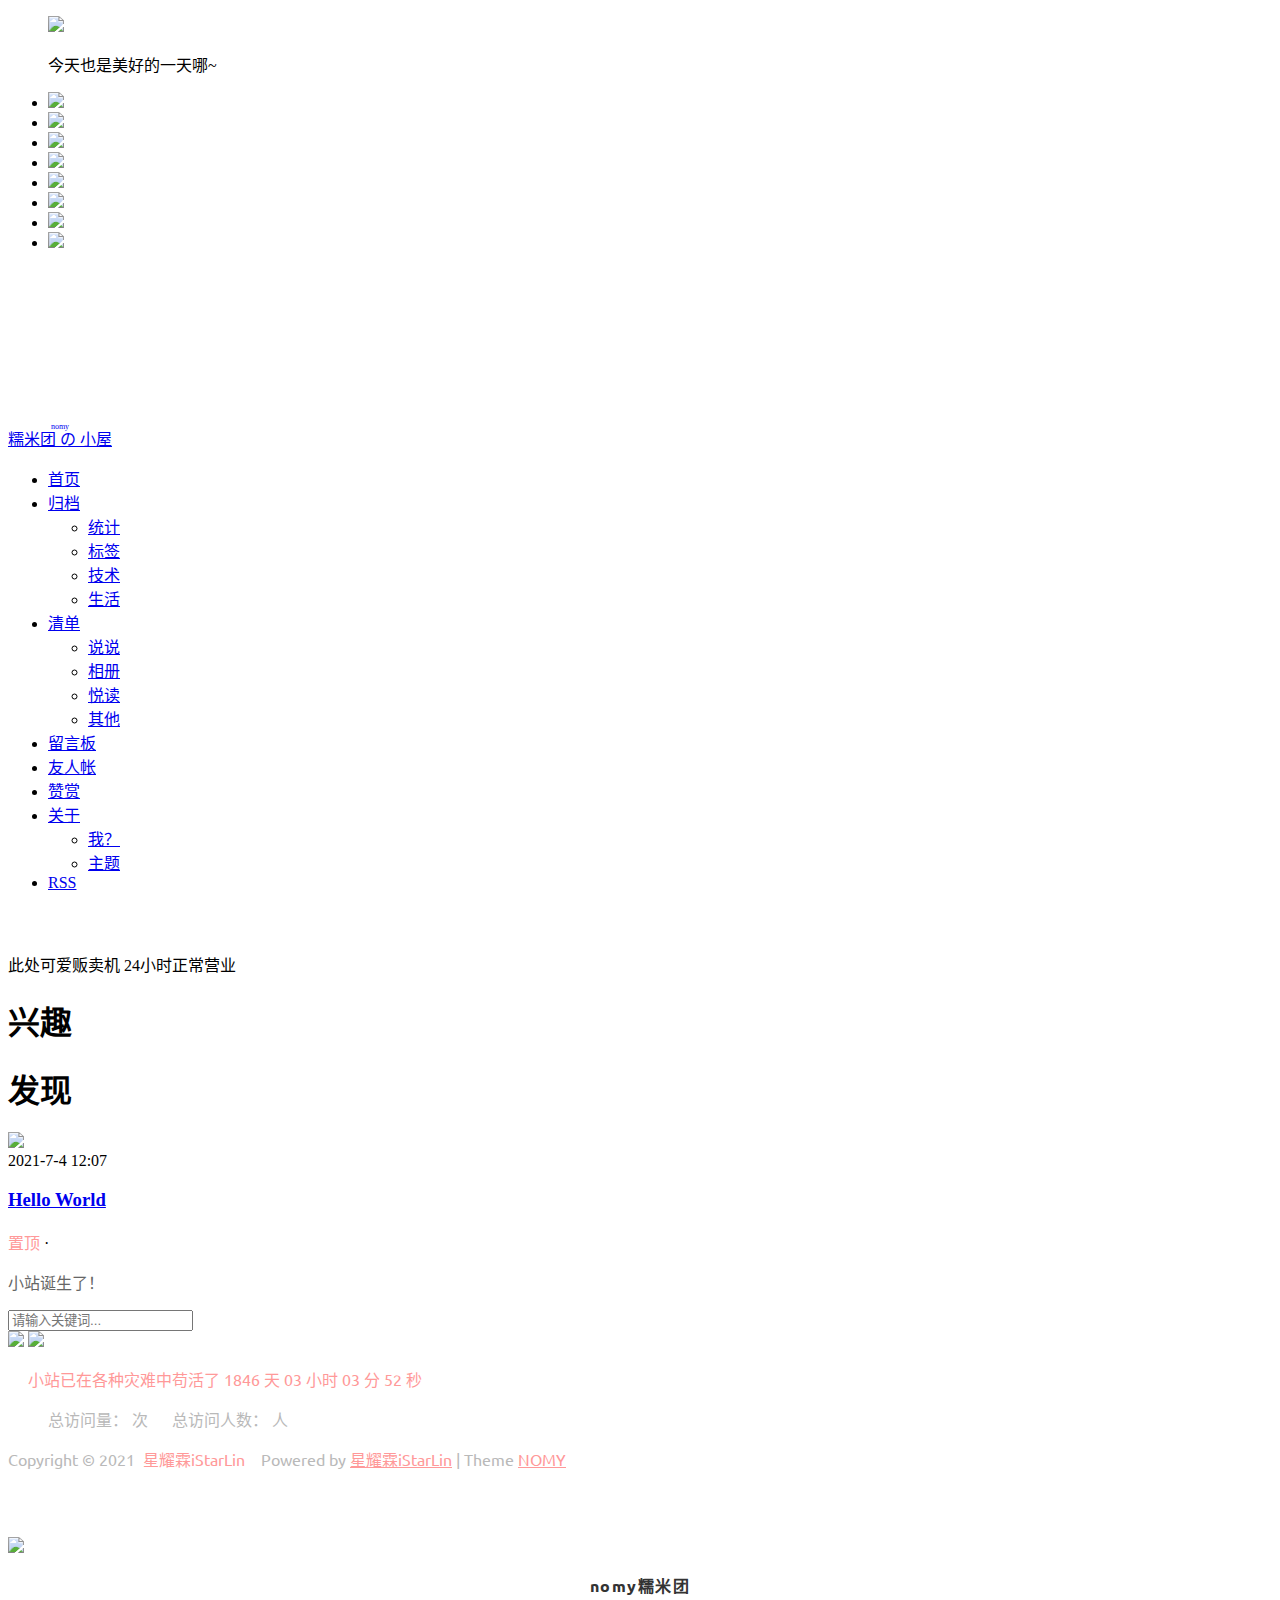
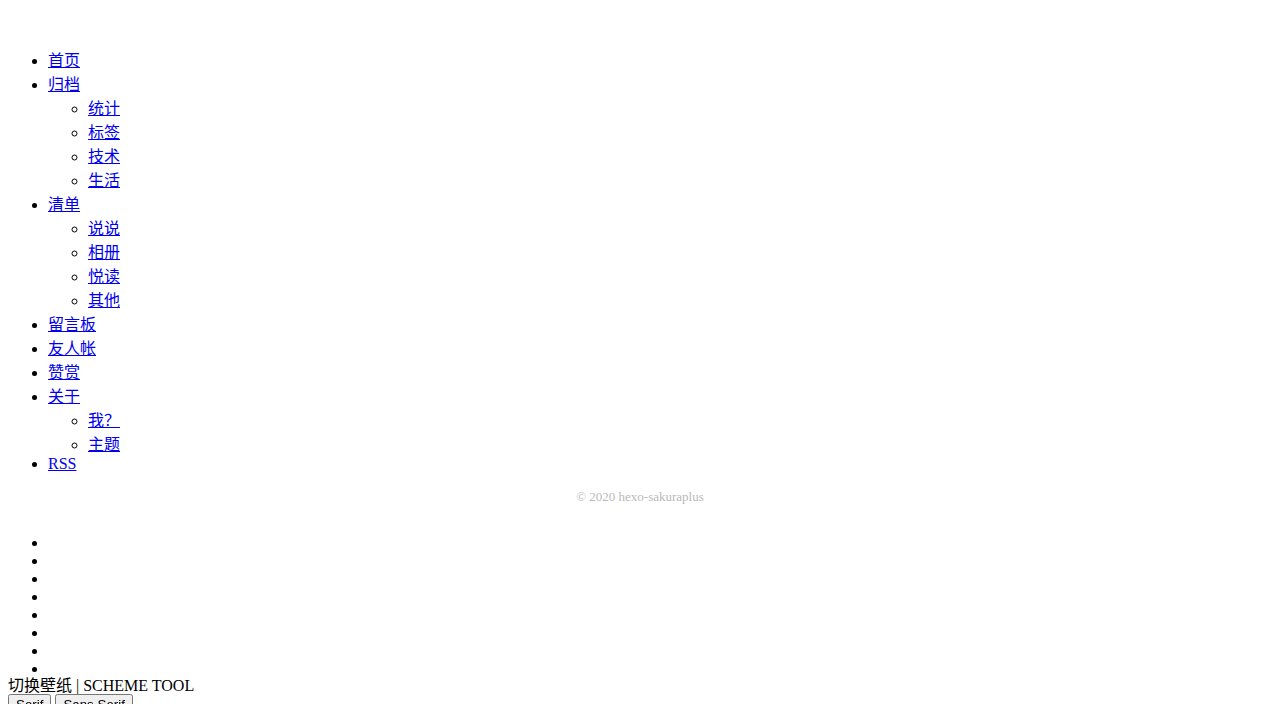
==== commit b4640943: "Site updated: 2021-07-09 09:51:14" ====
--- a/index.html
+++ b/index.html
@@ -433,7 +433,7 @@
   <div class="post-thumb">
     <a href="/nomy/2021/07/04/hello-world/">
       
-        <img class="lazyload" onerror="imgError(this,3)" src="https://cdn.jsdelivr.net/gh/cungudafa/cdn/img/loader/orange.progress-bar-stripe-loader.svg" data-src="https://cdn-community.codemao.cn/47/community/d2ViXzMwMDFfNTIxMDM5XzBfMTYyNTQ1MjUyNDM0M18xZTc3YWUzYQ.png">
+        <img class="lazyload" onerror="imgError(this,3)" src="https://cdn.jsdelivr.net/gh/cungudafa/cdn/img/loader/orange.progress-bar-stripe-loader.svg" data-src="https://cdn-community.codemao.cn/47/community/d2ViXzMwMDFfNTIxMDM5XzBfMTYyNTQ1MjUyODU3MF9iYjViOGQwOQ.png">
       
       </a>
   </div>
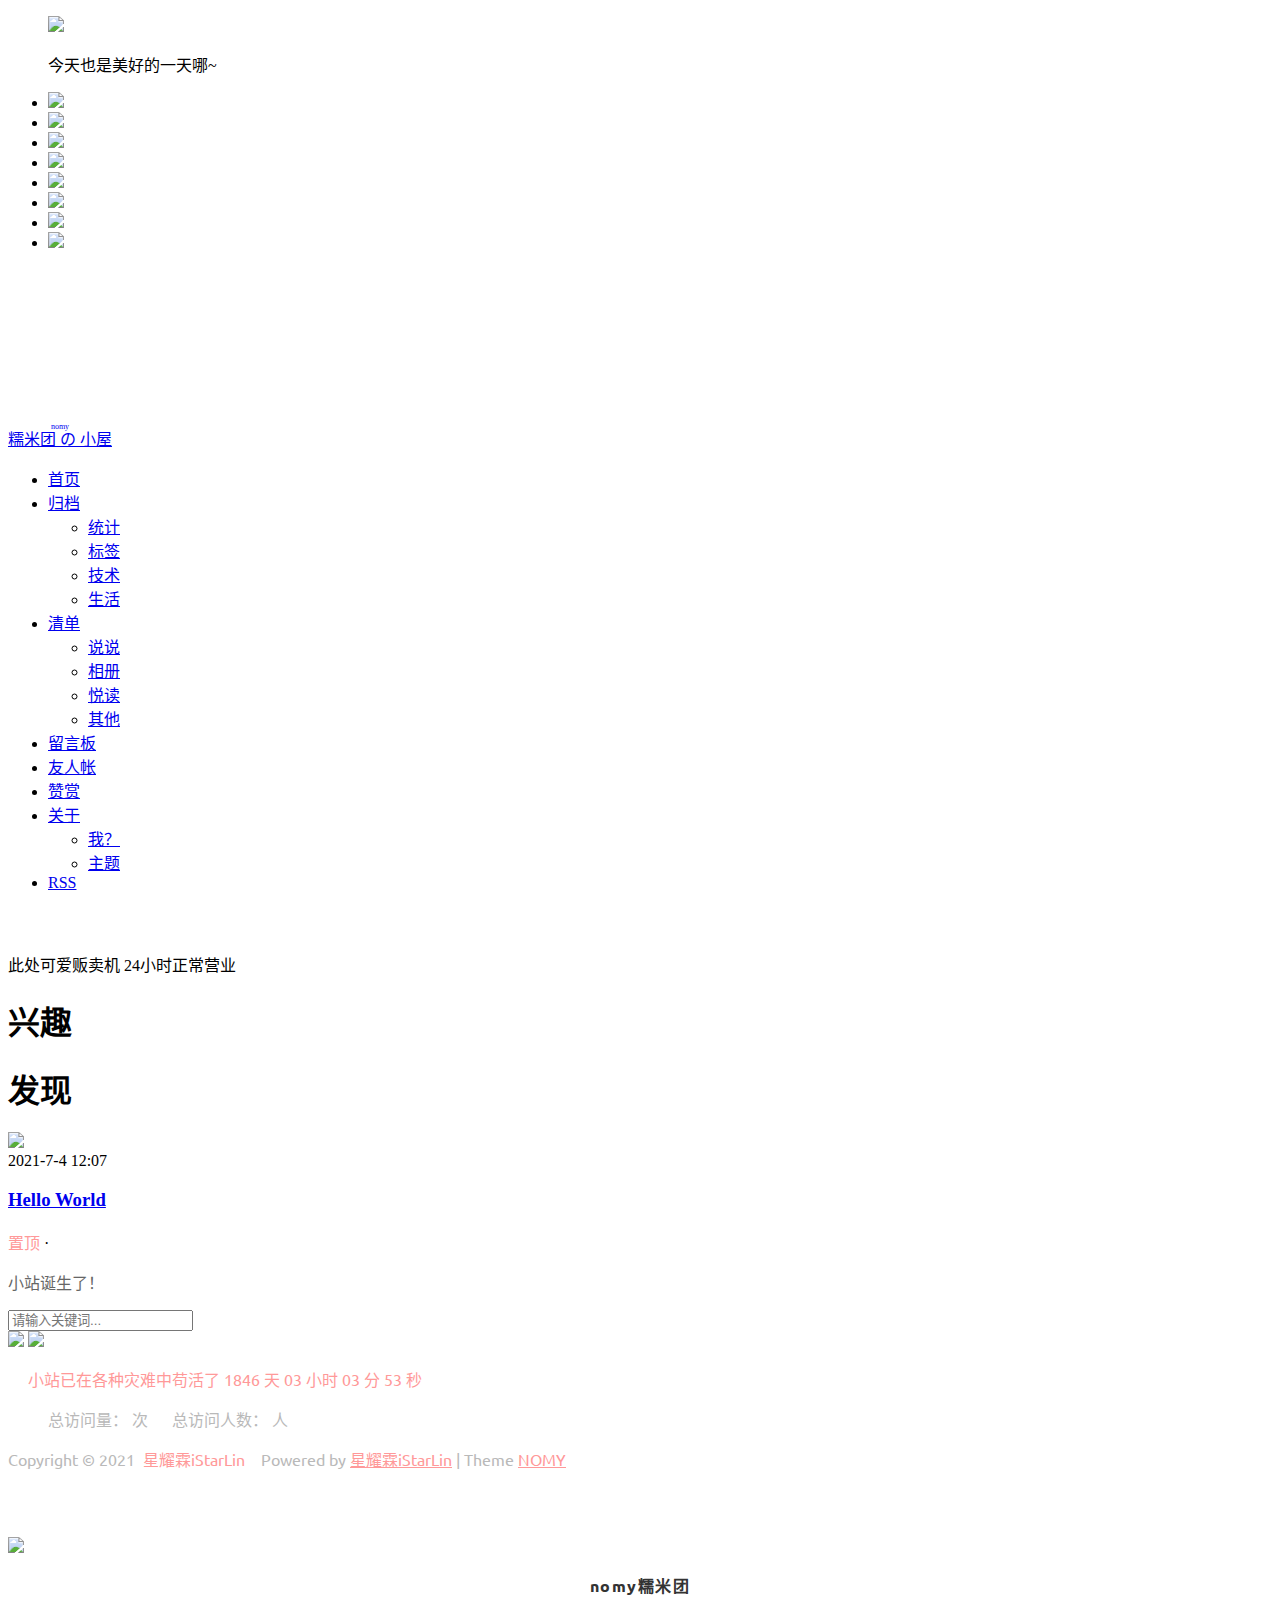
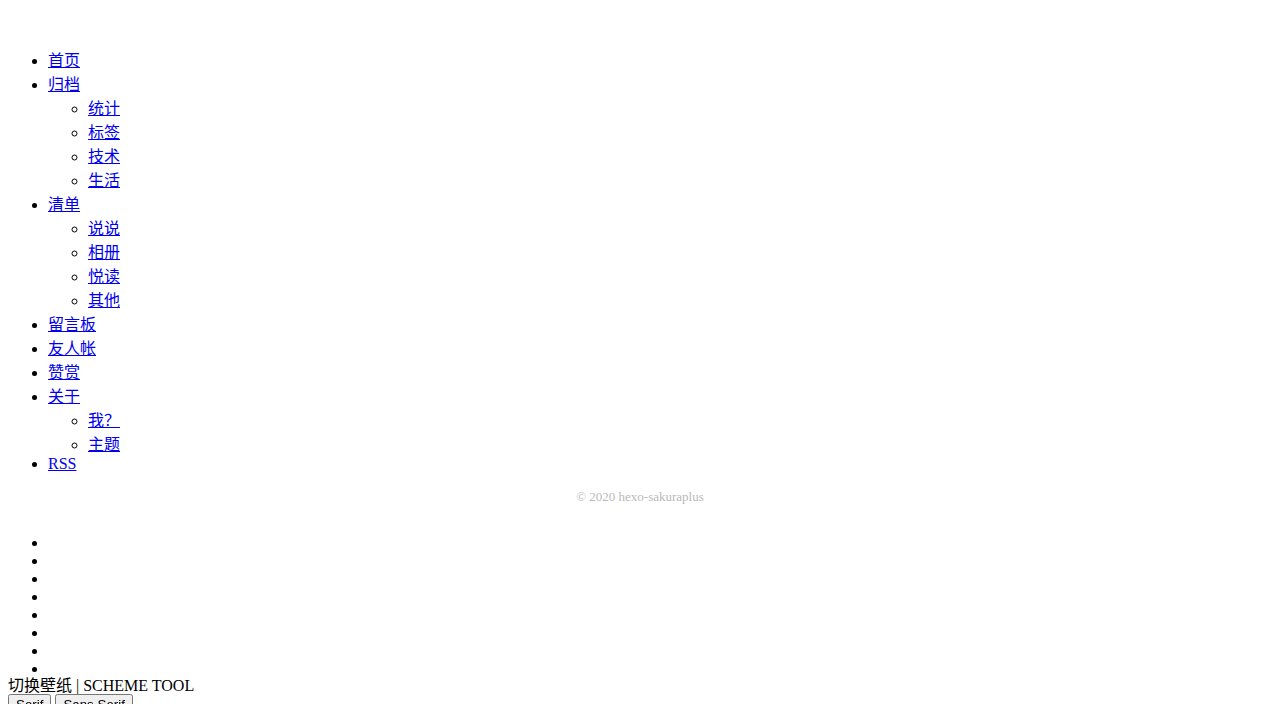
==== commit a5153c49: "Site updated: 2021-07-09 11:19:54" ====
--- a/index.html
+++ b/index.html
@@ -433,7 +433,7 @@
   <div class="post-thumb">
     <a href="/nomy/2021/07/04/hello-world/">
       
-        <img class="lazyload" onerror="imgError(this,3)" src="https://cdn.jsdelivr.net/gh/cungudafa/cdn/img/loader/orange.progress-bar-stripe-loader.svg" data-src="https://cdn-community.codemao.cn/47/community/d2ViXzMwMDFfNTIxMDM5XzBfMTYyNTQ1MjUyODU3MF9iYjViOGQwOQ.png">
+        <img class="lazyload" onerror="imgError(this,3)" src="https://cdn.jsdelivr.net/gh/cungudafa/cdn/img/loader/orange.progress-bar-stripe-loader.svg" data-src="https://cdn-community.codemao.cn/47/community/d2ViXzMwMDFfNTIxMDM5XzBfMTYyNTQ1MjUxOTk1MF8wYjI3ODY4OA.png">
       
       </a>
   </div>
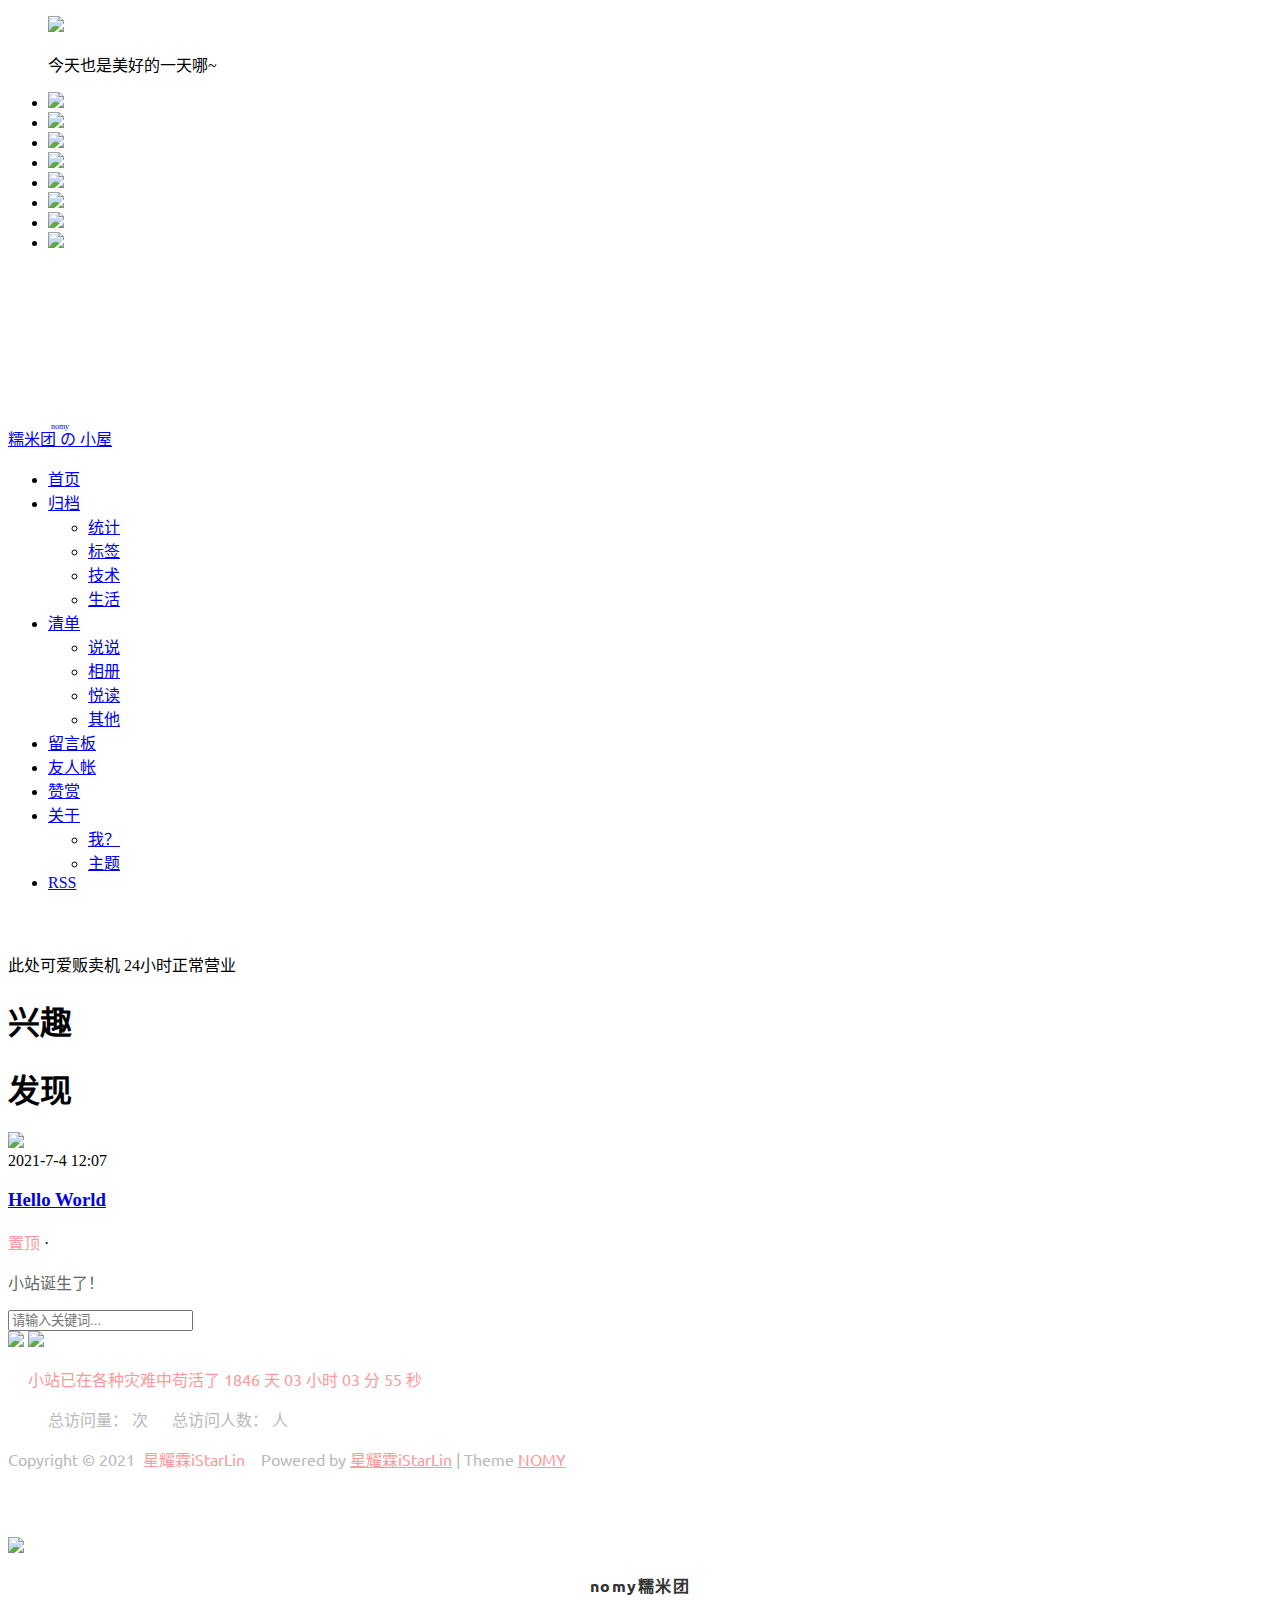
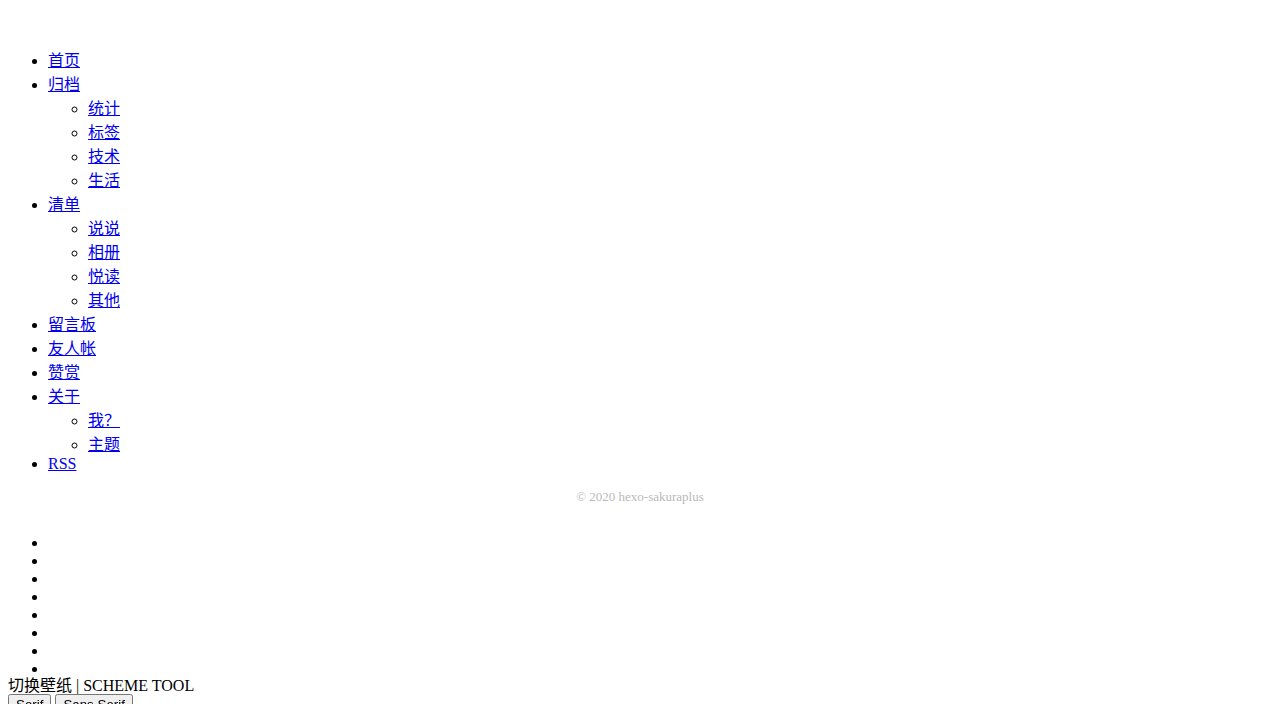
==== commit 29b913c2: "Site updated: 2021-07-21 17:50:27" ====
--- a/index.html
+++ b/index.html
@@ -433,7 +433,7 @@
   <div class="post-thumb">
     <a href="/nomy/2021/07/04/hello-world/">
       
-        <img class="lazyload" onerror="imgError(this,3)" src="https://cdn.jsdelivr.net/gh/cungudafa/cdn/img/loader/orange.progress-bar-stripe-loader.svg" data-src="https://cdn-community.codemao.cn/47/community/d2ViXzMwMDFfNTIxMDM5XzBfMTYyNTQ1MjUxOTk1MF8wYjI3ODY4OA.png">
+        <img class="lazyload" onerror="imgError(this,3)" src="https://cdn.jsdelivr.net/gh/cungudafa/cdn/img/loader/orange.progress-bar-stripe-loader.svg" data-src="https://cdn-community.codemao.cn/47/community/d2ViXzMwMDFfNTIxMDM5XzBfMTYyNTQ1MjUzMTM2N19mMTk0NWVkNQ.png">
       
       </a>
   </div>
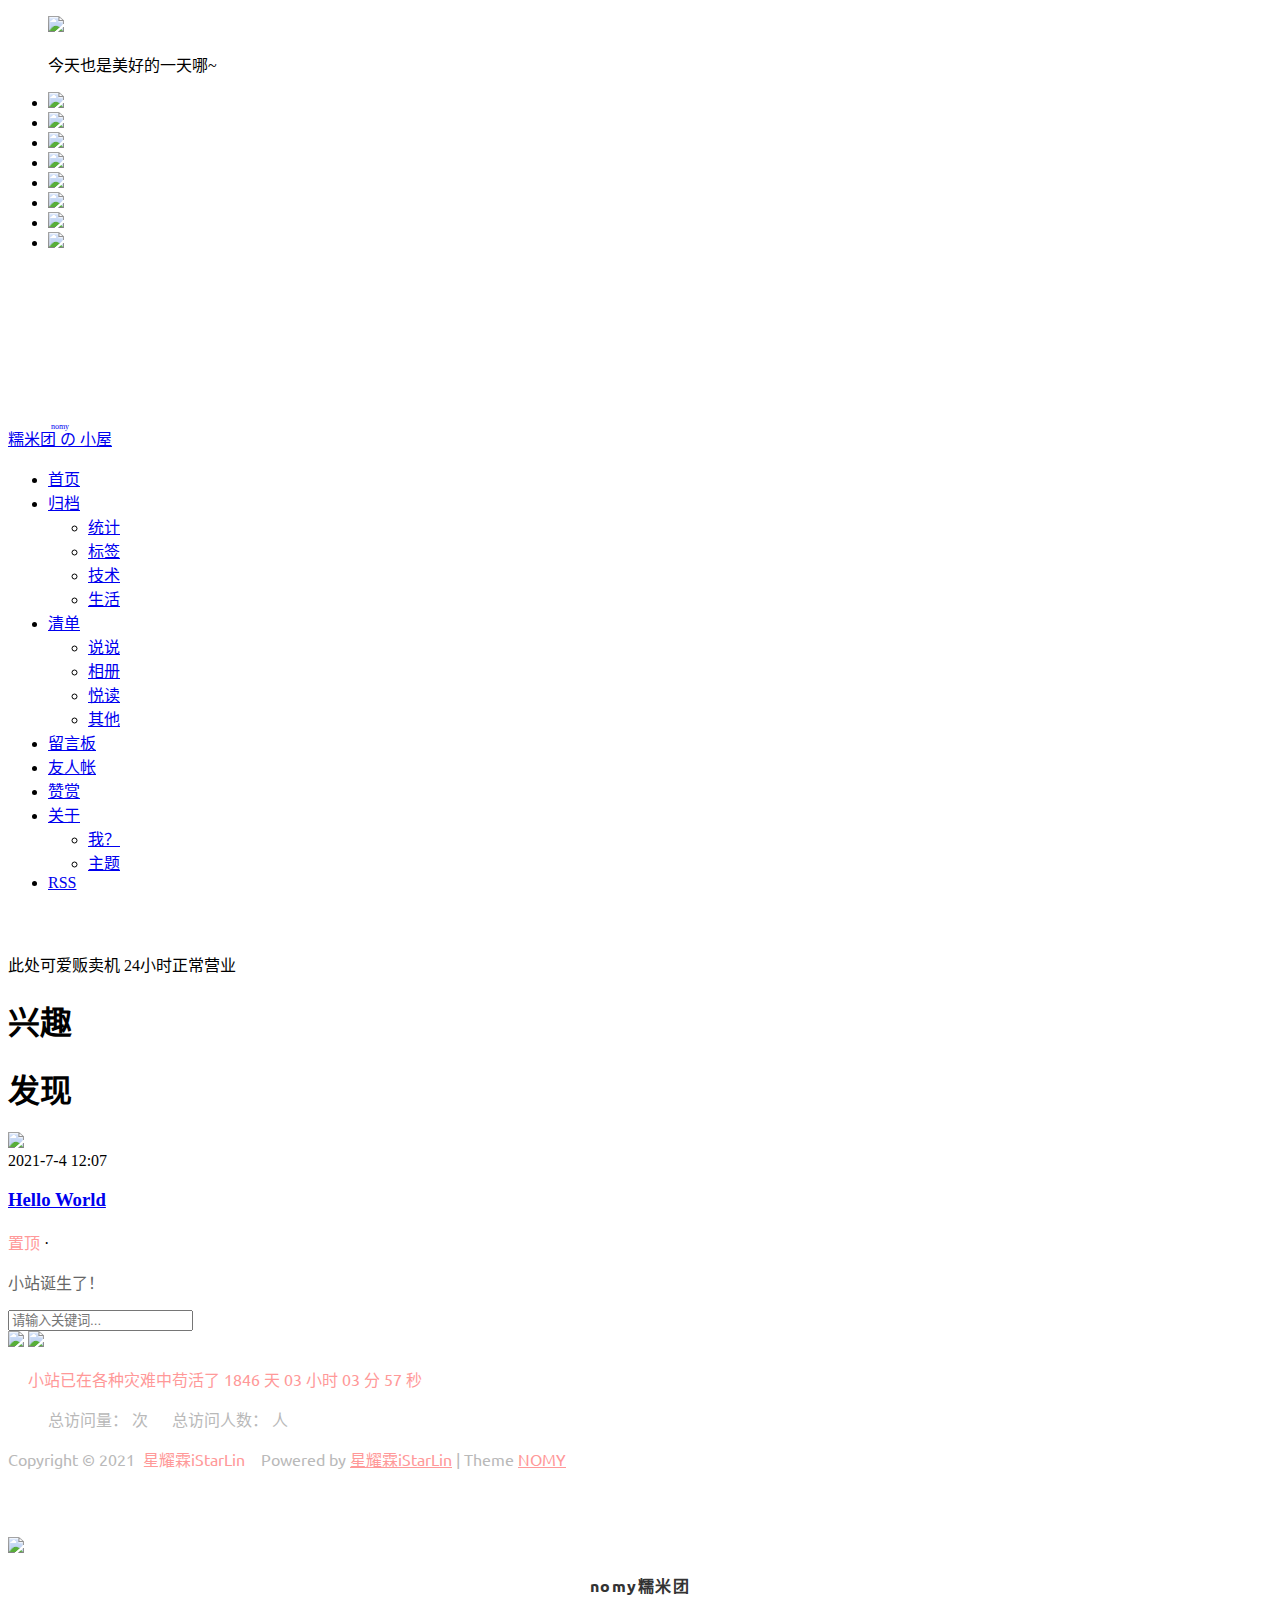
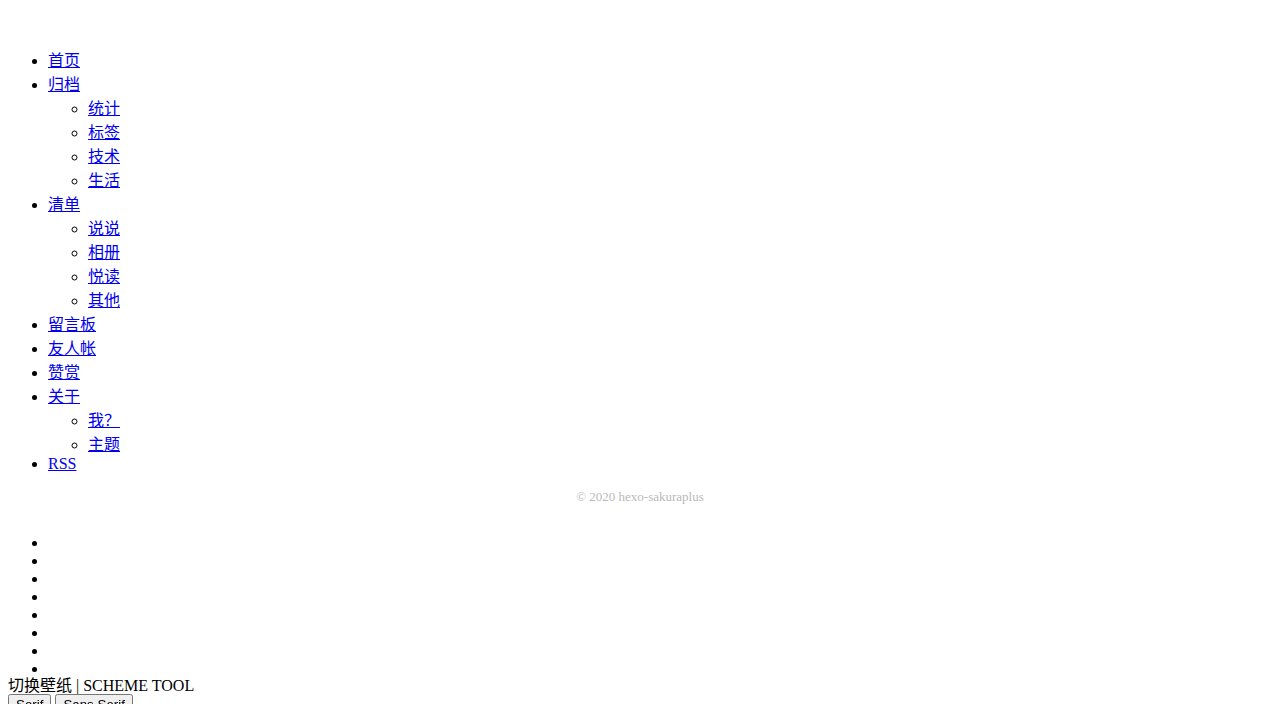
==== commit d24ea839: "Site updated: 2021-07-26 18:30:19" ====
--- a/index.html
+++ b/index.html
@@ -433,7 +433,7 @@
   <div class="post-thumb">
     <a href="/nomy/2021/07/04/hello-world/">
       
-        <img class="lazyload" onerror="imgError(this,3)" src="https://cdn.jsdelivr.net/gh/cungudafa/cdn/img/loader/orange.progress-bar-stripe-loader.svg" data-src="https://cdn-community.codemao.cn/47/community/d2ViXzMwMDFfNTIxMDM5XzBfMTYyNTQ1MjUzMTM2N19mMTk0NWVkNQ.png">
+        <img class="lazyload" onerror="imgError(this,3)" src="https://cdn.jsdelivr.net/gh/cungudafa/cdn/img/loader/orange.progress-bar-stripe-loader.svg" data-src="https://cdn-community.codemao.cn/47/community/d2ViXzMwMDFfNTIxMDM5XzBfMTYyNTQ1MjUyODU3MF9iYjViOGQwOQ.png">
       
       </a>
   </div>
@@ -742,7 +742,7 @@
   <!-- Floating window -->
   <div id="mo-nav" class="">
   <div class="m-avatar">
-    <img src="https://cdn.jsdelivr.net/gh/cungudafa/cdn/nomy/img/avatar.png">
+    <img src="https://cdn.jsdelivr.net/gh/cungudafa/cdnhttps://work.weixin.qq.com/wework_admin/material/getOpenMsgBuf?type=image&media_id=1bzUQZv1j0ihlumD5Py9usYpwY7xVFynXbqohl8MhBR0XXGLa15yCaxHald0-V-N4&file_name=1627293546324_image.jpg">
   </div>
   <p style="text-align: center; color: #333; font-weight: 900; font-family: 'Ubuntu', sans-serif; letter-spacing: 1.5px">nomy糯米团</p>
   <p style="text-align: center; word-spacing: 20px;">
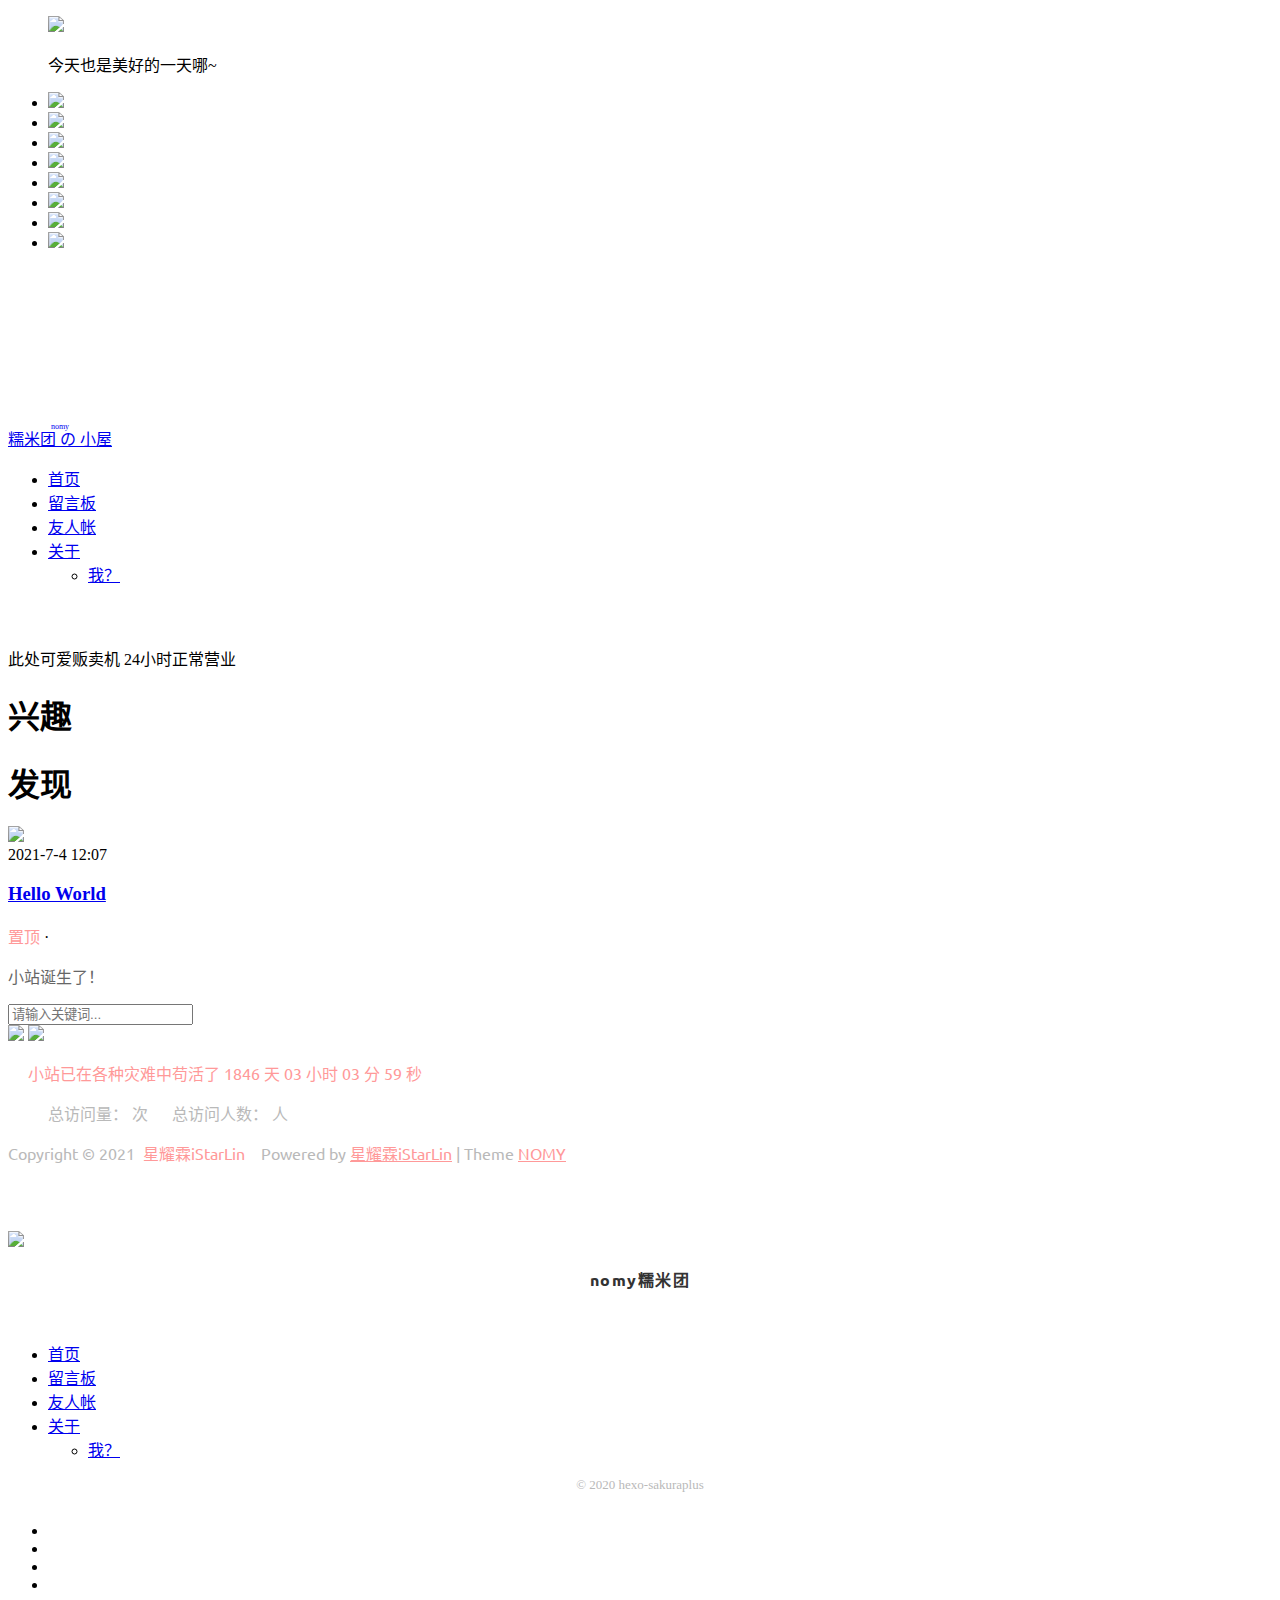
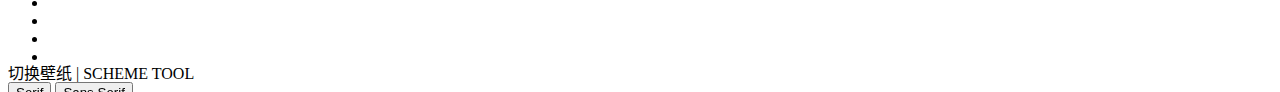
==== commit e0d151bd: "Site updated: 2021-08-09 18:33:08" ====
--- a/index.html
+++ b/index.html
@@ -15,7 +15,7 @@
   
   <title itemprop="name">糯米团的⭐小屋</title>
   
-    <link rel="shortcut icon" href="/nomy/images/favicon.ico">
+    <link rel="shortcut icon" href="/images/favicon.ico">
   
   <meta http-equiv="x-dns-prefetch-control" content="on">
   <meta http-equiv="Content-Security-Policy" content="upgrade-insecure-requests">
@@ -57,7 +57,7 @@
     mashiro_option.qzone_autocomplete = false;
     mashiro_option.site_name = "nomy糯米团";
     mashiro_option.author_name = "糯米团";
-    mashiro_option.site_url = "https://cyl-code.gitee.io/nomy/";
+    mashiro_option.site_url = "http://xn--yilin-553j1092a.ml";
     mashiro_option.v_appId = "";//
     mashiro_option.v_appKey = "";//
     mashiro_option.mathjax = "1";
@@ -79,7 +79,9 @@
       alert('朋友，IE浏览器未适配哦~');
     }
   </script>
-<meta name="generator" content="Hexo 5.4.0"></head> 
+<meta name="generator" content="Hexo 5.4.0">
+<style>.github-emoji { position: relative; display: inline-block; width: 1.2em; min-height: 1.2em; overflow: hidden; vertical-align: top; color: transparent; }  .github-emoji > span { position: relative; z-index: 10; }  .github-emoji img, .github-emoji .fancybox { margin: 0 !important; padding: 0 !important; border: none !important; outline: none !important; text-decoration: none !important; user-select: none !important; cursor: auto !important; }  .github-emoji img { height: 1.2em !important; width: 1.2em !important; position: absolute !important; left: 50% !important; top: 50% !important; transform: translate(-50%, -50%) !important; user-select: none !important; cursor: auto !important; } .github-emoji-fallback { color: inherit; } .github-emoji-fallback img { opacity: 0 !important; }</style>
+</head> 
 
 <body class="page-template page-template-user page-template-page-analytics page-template-userpage-analytics-php page page-id-1297 chinese-font serif isWebKit">
   <!-- Dynamic sliders -->
@@ -95,7 +97,7 @@
   <figure id="centerbg" class="centerbg">
     <div class="focusinfo no-select">
       <div class="header-tou">
-        <a href="https://cyl-code.gitee.io/nomy/">
+        <a href="http://xn--yilin-553j1092a.ml">
           <img src="/img/avatar.png">
         </a>
       </div>
@@ -220,7 +222,7 @@
           <ul id="menu-new" class="menu">
             
               <li>
-                <a href="/nomy/">
+                <a href="/">
                   <span class="faa-parent animated-hover">
                     <i class="fa  fa-fort-awesome faa-shake" aria-hidden="true"></i>
                     首页
@@ -230,91 +232,7 @@
               </li>
             
               <li>
-                <a href="/nomy/archives">
-                  <span class="faa-parent animated-hover">
-                    <i class="fa  fa-archive faa-shake" aria-hidden="true"></i>
-                    归档
-                  </span>
-                </a>
-                
-                  <ul class="sub-menu">
-                    
-                      <li>
-                        <a href="/nomy/analytics/">
-                          <i class="fa fa-line-chart" aria-hidden="true"></i>
-                          统计
-                        </a>
-                      </li>
-                    
-                      <li>
-                        <a href="/nomy/tags">
-                          <i class="fa fa-tags" aria-hidden="true"></i>
-                          标签
-                        </a>
-                      </li>
-                    
-                      <li>
-                        <a href="/nomy/categories/%E6%8A%80%E6%9C%AF/">
-                          <i class="fa fa-code" aria-hidden="true"></i>
-                          技术
-                        </a>
-                      </li>
-                    
-                      <li>
-                        <a href="/nomy/categories/%E7%94%9F%E6%B4%BB/">
-                          <i class="fa fa-file-text-o" aria-hidden="true"></i>
-                          生活
-                        </a>
-                      </li>
-                    
-                  </ul>
-                
-              </li>
-            
-              <li>
-                <a href="javascript:;">
-                  <span class="faa-parent animated-hover">
-                    <i class="fa  fa-list-ul faa-vertical" aria-hidden="true"></i>
-                    清单
-                  </span>
-                </a>
-                
-                  <ul class="sub-menu">
-                    
-                      <li>
-                        <a href="/nomy/artitalk/">
-                          <i class="fa fa-commenting-o fa-commenting" aria-hidden="true"></i>
-                          说说
-                        </a>
-                      </li>
-                    
-                      <li>
-                        <a href="/nomy/photos/">
-                          <i class="fa fa-photo" aria-hidden="true"></i>
-                          相册
-                        </a>
-                      </li>
-                    
-                      <li>
-                        <a href="/nomy/books/">
-                          <i class="fa fa-book" aria-hidden="true"></i>
-                          悦读
-                        </a>
-                      </li>
-                    
-                      <li>
-                        <a href="/nomy/qita/">
-                          <i class="fa fa-film faa-vertical" aria-hidden="true"></i>
-                          其他
-                        </a>
-                      </li>
-                    
-                  </ul>
-                
-              </li>
-            
-              <li>
-                <a href="/nomy/comment/">
+                <a href="/comment/">
                   <span class="faa-parent animated-hover">
                     <i class="fa  fa-pencil-square-o faa-tada" aria-hidden="true"></i>
                     留言板
@@ -324,7 +242,7 @@
               </li>
             
               <li>
-                <a href="/nomy/links/">
+                <a href="/links/">
                   <span class="faa-parent animated-hover">
                     <i class="fa  fa-link faa-shake" aria-hidden="true"></i>
                     友人帐
@@ -334,17 +252,7 @@
               </li>
             
               <li>
-                <a href="/nomy/donate/">
-                  <span class="faa-parent animated-hover">
-                    <i class="fa  fa-heart faa-pulse" aria-hidden="true"></i>
-                    赞赏
-                  </span>
-                </a>
-                
-              </li>
-            
-              <li>
-                <a href="/nomy/">
+                <a href="/">
                   <span class="faa-parent animated-hover">
                     <i class="fa  fa-leaf faa-wrench" aria-hidden="true"></i>
                     关于
@@ -354,16 +262,9 @@
                   <ul class="sub-menu">
                     
                       <li>
-                        <a href="/nomy/about/">
+                        <a href="/about/">
                           <i class="fa fa-meetup" aria-hidden="true"></i>
                           我？
-                        </a>
-                      </li>
-                    
-                      <li>
-                        <a href="/nomy/theme-sakura/">
-                          <i class="fa iconfont icon-sakura" aria-hidden="true"></i>
-                          主题
                         </a>
                       </li>
                     
@@ -371,16 +272,6 @@
                 
               </li>
             
-              <li>
-                <a href="/nomy/atom.xml">
-                  <span class="faa-parent animated-hover">
-                    <i class="fa  fa-rss faa-pulse" aria-hidden="true"></i>
-                    RSS
-                  </span>
-                </a>
-                
-              </li>
-            
           </ul>
         </nav>
       </div>
@@ -394,7 +285,7 @@
 <div id="content" class="site-content">
   
   <div class="notice" style="margin-top:60px">
-    <audio id="mymusic" src="https://cdn.jsdelivr.net/gh/cungudafa/cdn@latest/music/lovingstrangers.mp3" loop="loop"></audio>
+    <audio id="mymusic" src="" loop="loop"></audio>
     <i class="iconfont icon-notification" onClick="play()">
     </i>
     <div class="notice-content">此处可爱贩卖机 24小时正常营业</div>
@@ -431,9 +322,9 @@
       
 <article  class="post post-list-thumb post-list-thumb-left"  class="post post-list-thumb" itemscope="" itemtype="http://schema.org/BlogPosting">
   <div class="post-thumb">
-    <a href="/nomy/2021/07/04/hello-world/">
+    <a href="/2021/07/04/hello-world/">
       
-        <img class="lazyload" onerror="imgError(this,3)" src="https://cdn.jsdelivr.net/gh/cungudafa/cdn/img/loader/orange.progress-bar-stripe-loader.svg" data-src="https://cdn-community.codemao.cn/47/community/d2ViXzMwMDFfNTIxMDM5XzBfMTYyNTQ1MjUyODU3MF9iYjViOGQwOQ.png">
+        <img class="lazyload" onerror="imgError(this,3)" src="https://cdn.jsdelivr.net/gh/cungudafa/cdn/img/loader/orange.progress-bar-stripe-loader.svg" data-src="https://cdn-community.codemao.cn/47/community/d2ViXzMwMDFfNTIxMDM5XzBfMTYyNTQ1MjU0Mjc1MV85YTZmZjExNw.png">
       
       </a>
   </div>
@@ -443,7 +334,7 @@
         <i class="iconfont icon-time">
         </i>2021-7-4 12:07
       </div>
-      <a href="/nomy/2021/07/04/hello-world/" class="post-title">
+      <a href="/2021/07/04/hello-world/" class="post-title">
         <h3>Hello World</h3>
       </a>
       <div class="post-meta">
@@ -475,7 +366,7 @@
         
         </p>
         <div class="post-bottom">
-          <a href="/nomy/2021/07/04/hello-world/" class="button-normal">
+          <a href="/2021/07/04/hello-world/" class="button-normal">
             <i class="iconfont icon-caidan"></i>
           </a>
         </div>
@@ -564,8 +455,8 @@
             CATEGORIES: '分类',
             TAGS: '标签',
         },
-        ROOT_URL: '/nomy/',
-        CONTENT_URL: '/nomy/content.json',
+        ROOT_URL: '/',
+        CONTENT_URL: '/content.json',
     };
     window.INSIGHT_CONFIG = INSIGHT_CONFIG;
 })(window);
@@ -759,7 +650,7 @@
   <ul id="menu-new-1" class="menu">
     
       <li>
-        <a href="/nomy/">
+        <a href="/">
           <span class="faa-parent animated-hover">
             <i class="fa  fa-fort-awesome faa-shake" aria-hidden="true"></i>
             首页
@@ -769,91 +660,7 @@
       </li>
     
       <li>
-        <a href="/nomy/archives">
-          <span class="faa-parent animated-hover">
-            <i class="fa  fa-archive faa-shake" aria-hidden="true"></i>
-            归档
-          </span>
-        </a>
-        
-          <ul class="sub-menu">
-            
-              <li>
-                <a href="/nomy/analytics/">
-                  <i class="fa fa-line-chart" aria-hidden="true"></i>
-                  统计
-                </a>
-              </li>
-            
-              <li>
-                <a href="/nomy/tags">
-                  <i class="fa fa-tags" aria-hidden="true"></i>
-                  标签
-                </a>
-              </li>
-            
-              <li>
-                <a href="/nomy/categories/%E6%8A%80%E6%9C%AF/">
-                  <i class="fa fa-code" aria-hidden="true"></i>
-                  技术
-                </a>
-              </li>
-            
-              <li>
-                <a href="/nomy/categories/%E7%94%9F%E6%B4%BB/">
-                  <i class="fa fa-file-text-o" aria-hidden="true"></i>
-                  生活
-                </a>
-              </li>
-            
-          </ul>
-        
-      </li>
-    
-      <li>
-        <a href="javascript:;">
-          <span class="faa-parent animated-hover">
-            <i class="fa  fa-list-ul faa-vertical" aria-hidden="true"></i>
-            清单
-          </span>
-        </a>
-        
-          <ul class="sub-menu">
-            
-              <li>
-                <a href="/nomy/artitalk/">
-                  <i class="fa fa-commenting-o fa-commenting" aria-hidden="true"></i>
-                  说说
-                </a>
-              </li>
-            
-              <li>
-                <a href="/nomy/photos/">
-                  <i class="fa fa-photo" aria-hidden="true"></i>
-                  相册
-                </a>
-              </li>
-            
-              <li>
-                <a href="/nomy/books/">
-                  <i class="fa fa-book" aria-hidden="true"></i>
-                  悦读
-                </a>
-              </li>
-            
-              <li>
-                <a href="/nomy/qita/">
-                  <i class="fa fa-film faa-vertical" aria-hidden="true"></i>
-                  其他
-                </a>
-              </li>
-            
-          </ul>
-        
-      </li>
-    
-      <li>
-        <a href="/nomy/comment/">
+        <a href="/comment/">
           <span class="faa-parent animated-hover">
             <i class="fa  fa-pencil-square-o faa-tada" aria-hidden="true"></i>
             留言板
@@ -863,7 +670,7 @@
       </li>
     
       <li>
-        <a href="/nomy/links/">
+        <a href="/links/">
           <span class="faa-parent animated-hover">
             <i class="fa  fa-link faa-shake" aria-hidden="true"></i>
             友人帐
@@ -873,17 +680,7 @@
       </li>
     
       <li>
-        <a href="/nomy/donate/">
-          <span class="faa-parent animated-hover">
-            <i class="fa  fa-heart faa-pulse" aria-hidden="true"></i>
-            赞赏
-          </span>
-        </a>
-        
-      </li>
-    
-      <li>
-        <a href="/nomy/">
+        <a href="/">
           <span class="faa-parent animated-hover">
             <i class="fa  fa-leaf faa-wrench" aria-hidden="true"></i>
             关于
@@ -893,30 +690,13 @@
           <ul class="sub-menu">
             
               <li>
-                <a href="/nomy/about/">
+                <a href="/about/">
                   <i class="fa fa-meetup" aria-hidden="true"></i>
                   我？
                 </a>
               </li>
             
-              <li>
-                <a href="/nomy/theme-sakura/">
-                  <i class="fa iconfont icon-sakura" aria-hidden="true"></i>
-                  主题
-                </a>
-              </li>
-            
           </ul>
-        
-      </li>
-    
-      <li>
-        <a href="/nomy/atom.xml">
-          <span class="faa-parent animated-hover">
-            <i class="fa  fa-rss faa-pulse" aria-hidden="true"></i>
-            RSS
-          </span>
-        </a>
         
       </li>
     
@@ -953,5 +733,5 @@
 
   <!-- left side bar -->
 
- <script src="/nomy/live2d_models/lib/L2Dwidget.min.js?094cbace49a39548bed64abff5988b05"></script><script>L2Dwidget.init({"pluginRootPath":"live2d_models/","pluginJsPath":"lib/","pluginModelPath":"assets/","tagMode":false,"debug":false,"model":{"jsonPath":"/nomy/live2d_models/assets/assets/haruto.model.json"},"display":{"position":"left","width":150,"height":300},"mobile":{"show":true},"react":{"opacity":0.7},"log":false});</script></body>
+ <script src="/live2d_models/lib/L2Dwidget.min.js?094cbace49a39548bed64abff5988b05"></script><script>L2Dwidget.init({"pluginRootPath":"live2d_models/","pluginJsPath":"lib/","pluginModelPath":"assets/","tagMode":false,"debug":false,"model":{"jsonPath":"/live2d_models/assets/assets/haruto.model.json"},"display":{"position":"left","width":150,"height":300},"mobile":{"show":true},"react":{"opacity":0.7},"log":false});</script></body>
 </html>